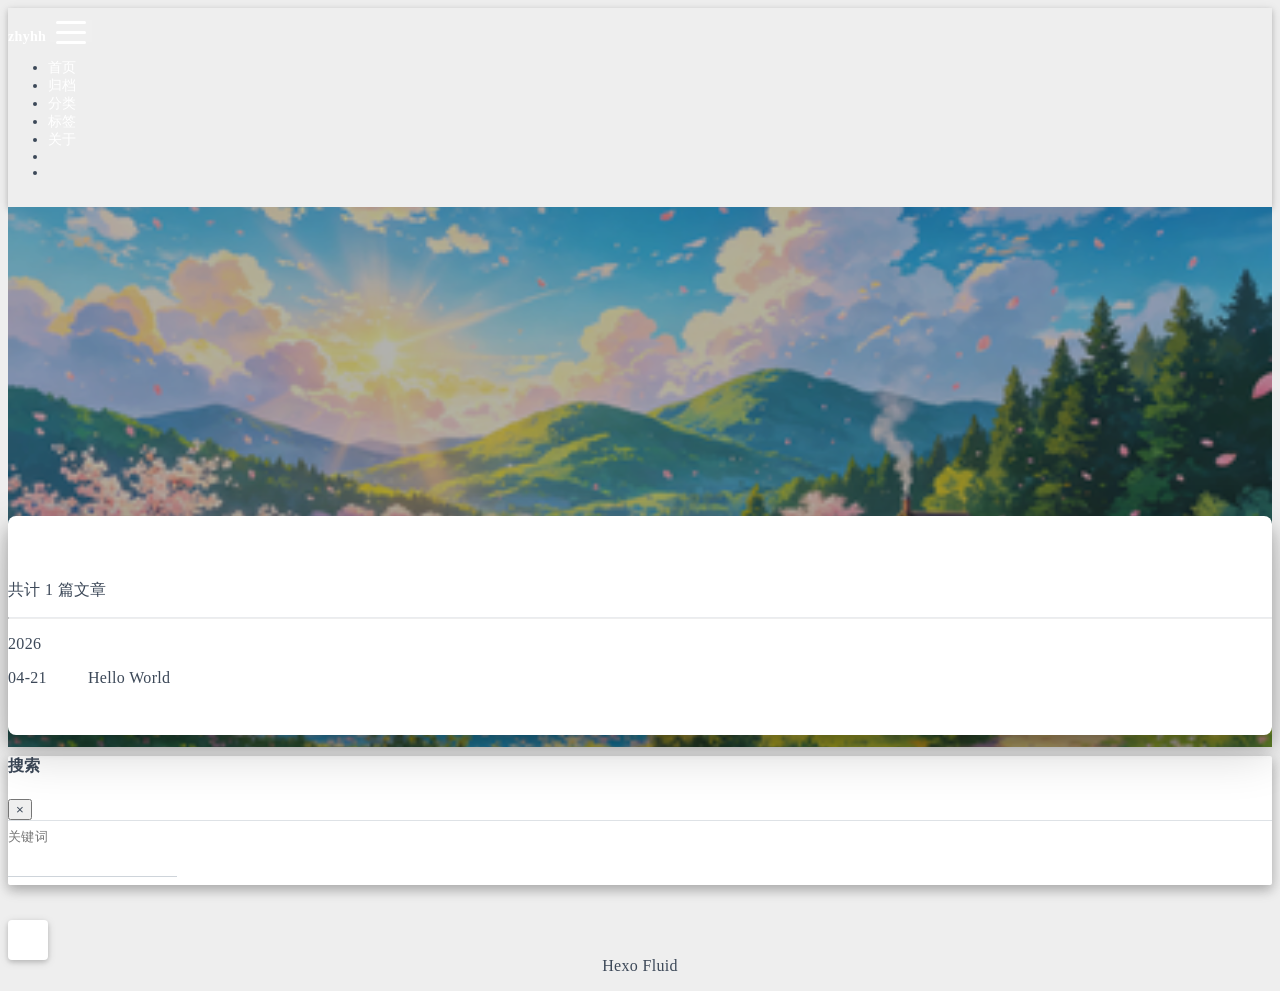
==== archives/index.html @ b913017f "调亮头图" ====
<!DOCTYPE html>
<html lang="zh-CN" data-default-color-scheme=auto>



<head>
  <meta charset="UTF-8">

  <link rel="apple-touch-icon" sizes="76x76" href="/img/fluid.png">
  <link rel="icon" href="/img/fluid.png">
  

  <meta name="viewport" content="width=device-width, initial-scale=1.0, maximum-scale=5.0, shrink-to-fit=no">
  <meta http-equiv="x-ua-compatible" content="ie=edge">
  
  <meta name="theme-color" content="#2f4154">
  <meta name="author" content="zhyhh">
  <meta name="keywords" content="">
  
    <meta property="og:type" content="website">
<meta property="og:title" content="归档">
<meta property="og:url" content="http://example.com/archives/index.html">
<meta property="og:site_name" content="zhyhh&#39;s blog">
<meta property="og:locale" content="zh_CN">
<meta property="article:author" content="zhyhh">
<meta name="twitter:card" content="summary_large_image">
  
  
    <meta name="referrer" content="no-referrer-when-downgrade">
  
  
  <title>归档 - zhyhh&#39;s blog</title>

  <link  rel="stylesheet" href="https://lib.baomitu.com/twitter-bootstrap/4.6.1/css/bootstrap.min.css" />





<!-- 主题依赖的图标库，不要自行修改 -->
<!-- Do not modify the link that theme dependent icons -->

<link rel="stylesheet" href="//at.alicdn.com/t/c/font_1749284_5i9bdhy70f8.css">



<link rel="stylesheet" href="//at.alicdn.com/t/c/font_1736178_k526ubmyhba.css">


<link  rel="stylesheet" href="/css/main.css" />


  <link id="highlight-css" rel="stylesheet" href="/css/highlight.css" />
  
    <link id="highlight-css-dark" rel="stylesheet" href="/css/highlight-dark.css" />
  




  <script id="fluid-configs">
    var Fluid = window.Fluid || {};
    Fluid.ctx = Object.assign({}, Fluid.ctx)
    var CONFIG = {"hostname":"example.com","root":"/","version":"1.9.9","typing":{"enable":true,"typeSpeed":70,"cursorChar":"_","loop":false,"scope":[]},"anchorjs":{"enable":true,"element":"h1,h2,h3,h4,h5,h6","placement":"left","visible":"hover","icon":""},"progressbar":{"enable":true,"height_px":3,"color":"#29d","options":{"showSpinner":false,"trickleSpeed":100}},"code_language":{"enable":true,"default":"TEXT"},"copy_btn":true,"image_caption":{"enable":true},"image_zoom":{"enable":true,"img_url_replace":["",""]},"toc":{"enable":true,"expand_all":true,"placement":"right","headingSelector":"h1,h2,h3,h4,h5,h6","collapseDepth":0},"lazyload":{"enable":true,"loading_img":"/img/loading.gif","onlypost":false,"offset_factor":2},"web_analytics":{"enable":false,"follow_dnt":true,"baidu":null,"google":{"measurement_id":null},"tencent":{"sid":null,"cid":null},"leancloud":{"app_id":null,"app_key":null,"server_url":null,"path":"window.location.pathname","ignore_local":false},"openkounter":{"server_url":"https://open-kounter.mintimate.cn","path":"window.location.pathname","ignore_local":false},"umami":{"src":null,"website_id":null,"domains":null,"start_time":"2024-01-01T00:00:00.000Z","token":null,"api_server":null}},"search_path":"/local-search.xml","include_content_in_search":true};

    if (CONFIG.web_analytics.follow_dnt) {
      var dntVal = navigator.doNotTrack || window.doNotTrack || navigator.msDoNotTrack;
      Fluid.ctx.dnt = dntVal && (dntVal.startsWith('1') || dntVal.startsWith('yes') || dntVal.startsWith('on'));
    }
  </script>
  <script  src="/js/utils.js" ></script>
  <script  src="/js/color-schema.js" ></script>
  


  
<meta name="generator" content="Hexo 8.1.1"></head>


<body>
  

  <header>
    

<div class="header-inner" style="height: 60vh;">
  <nav id="navbar" class="navbar fixed-top  navbar-expand-lg navbar-dark scrolling-navbar">
  <div class="container">
    <a class="navbar-brand" href="/">
      <strong>zhyhh</strong>
    </a>

    <button id="navbar-toggler-btn" class="navbar-toggler" type="button" data-toggle="collapse"
            data-target="#navbarSupportedContent"
            aria-controls="navbarSupportedContent" aria-expanded="false" aria-label="Toggle navigation">
      <div class="animated-icon"><span></span><span></span><span></span></div>
    </button>

    <!-- Collapsible content (desktop) -->
    <div class="collapse navbar-collapse" id="navbarSupportedContent">
      <ul class="navbar-nav ml-auto text-center">
        
          
          
          
          
            <li class="nav-item">
              <a class="nav-link" href="/" target="_self">
                <i class="iconfont icon-home-fill"></i>
                <span>首页</span>
              </a>
            </li>
          
        
          
          
          
          
            <li class="nav-item">
              <a class="nav-link" href="/archives/" target="_self">
                <i class="iconfont icon-archive-fill"></i>
                <span>归档</span>
              </a>
            </li>
          
        
          
          
          
          
            <li class="nav-item">
              <a class="nav-link" href="/categories/" target="_self">
                <i class="iconfont icon-category-fill"></i>
                <span>分类</span>
              </a>
            </li>
          
        
          
          
          
          
            <li class="nav-item">
              <a class="nav-link" href="/tags/" target="_self">
                <i class="iconfont icon-tags-fill"></i>
                <span>标签</span>
              </a>
            </li>
          
        
          
          
          
          
            <li class="nav-item">
              <a class="nav-link" href="/about/" target="_self">
                <i class="iconfont icon-user-fill"></i>
                <span>关于</span>
              </a>
            </li>
          
        
        
          <li class="nav-item" id="search-btn">
            <a class="nav-link" target="_self" href="javascript:;" data-toggle="modal" data-target="#modalSearch" aria-label="Search">
              <i class="iconfont icon-search"></i>
            </a>
          </li>
          
        
        
          <li class="nav-item" id="color-toggle-btn">
            <a class="nav-link" target="_self" href="javascript:;" aria-label="Color Toggle">
              <i class="iconfont icon-dark" id="color-toggle-icon"></i>
            </a>
          </li>
        
      </ul>
    </div>
  </div>
</nav>

<!-- Mobile grid menu overlay -->
<div id="mobile-grid-menu" class="d-lg-none">
  <div class="mobile-grid-menu-inner">
    <div class="container">
      <div class="row">
        
          
          
          
          
            <div class="col-4 mobile-grid-cell">
              <a href="/" target="_self">
                <div class="mobile-grid-item">
                  <i class="iconfont icon-home-fill"></i>
                  <span>首页</span>
                </div>
              </a>
            </div>
          
        
          
          
          
          
            <div class="col-4 mobile-grid-cell">
              <a href="/archives/" target="_self">
                <div class="mobile-grid-item">
                  <i class="iconfont icon-archive-fill"></i>
                  <span>归档</span>
                </div>
              </a>
            </div>
          
        
          
          
          
          
            <div class="col-4 mobile-grid-cell">
              <a href="/categories/" target="_self">
                <div class="mobile-grid-item">
                  <i class="iconfont icon-category-fill"></i>
                  <span>分类</span>
                </div>
              </a>
            </div>
          
        
          
          
          
          
            <div class="col-4 mobile-grid-cell">
              <a href="/tags/" target="_self">
                <div class="mobile-grid-item">
                  <i class="iconfont icon-tags-fill"></i>
                  <span>标签</span>
                </div>
              </a>
            </div>
          
        
          
          
          
          
            <div class="col-4 mobile-grid-cell">
              <a href="/about/" target="_self">
                <div class="mobile-grid-item">
                  <i class="iconfont icon-user-fill"></i>
                  <span>关于</span>
                </div>
              </a>
            </div>
          
        
        
          <div class="col-4 mobile-grid-cell" id="mobile-search-btn">
            <a href="javascript:;" data-toggle="modal" data-target="#modalSearch" aria-label="Search">
              <div class="mobile-grid-item">
                <i class="iconfont icon-search"></i>
                <span>搜索</span>
              </div>
            </a>
          </div>
        
        
          <div class="col-4 mobile-grid-cell" id="mobile-color-toggle-btn"
               data-label-light="开灯"
               data-label-dark="关灯">
            <a href="javascript:;" aria-label="Color Toggle">
              <div class="mobile-grid-item">
                <i class="iconfont icon-dark" id="mobile-color-toggle-icon"></i>
                <span id="mobile-color-toggle-label">关灯</span>
              </div>
            </a>
          </div>
        
      </div>
    </div>
  </div>
</div>

  

<div id="banner" class="banner" parallax=true
     style="background: url('/img/default.png') no-repeat center center; background-size: cover;">
  <div class="full-bg-img">
    <div class="mask flex-center" style="background-color: rgba(0, 0, 0, 0.3)">
      <div class="banner-text text-center fade-in-up">
        <div class="h2">
          
            <span id="subtitle" data-typed-text="归档"></span>
          
        </div>

        
      </div>

      
    </div>
  </div>
</div>



</div>

  </header>

  <main>
    
      <div class="container nopadding-x-md">
        <div id="board"
          >
          
          <div class="container">
            <div class="row">
              <div class="col-12 col-md-10 m-auto">
                

<div class="list-group">
  <p class="h4">共计 1 篇文章</p>
  <hr>
  
  
    
      
      <p class="h5">2026</p>
    
    <a href="/2026/04/21/hello-world/" class="list-group-item list-group-item-action">
      <time>04-21</time>
      <div class="list-group-item-title">Hello World</div>
    </a>
  
</div>





              </div>
            </div>
          </div>
        </div>
      </div>
    

    
      <a id="scroll-top-button" aria-label="TOP" href="#" role="button">
        <i class="iconfont icon-arrowup" aria-hidden="true"></i>
      </a>
    

    
      <div class="modal fade" id="modalSearch" tabindex="-1" role="dialog" aria-labelledby="ModalLabel"
     aria-hidden="true">
  <div class="modal-dialog modal-dialog-scrollable modal-lg" role="document">
    <div class="modal-content">
      <div class="modal-header text-center">
        <h4 class="modal-title w-100 font-weight-bold">搜索</h4>
        <button type="button" id="local-search-close" class="close" data-dismiss="modal" aria-label="Close">
          <span aria-hidden="true">&times;</span>
        </button>
      </div>
      <div class="modal-body mx-3">
        <div class="md-form mb-5">
          <input type="text" id="local-search-input" class="form-control validate">
          <label data-error="x" data-success="v" for="local-search-input">关键词</label>
        </div>
        <div class="list-group" id="local-search-result"></div>
      </div>
    </div>
  </div>
</div>

    

    
  </main>

  <footer>
    <div class="footer-inner">
  
    <div class="footer-content">
       <a href="https://hexo.io" target="_blank" rel="nofollow noopener"><span>Hexo</span></a> <i class="iconfont icon-love"></i> <a href="https://github.com/fluid-dev/hexo-theme-fluid" target="_blank" rel="nofollow noopener"><span>Fluid</span></a> 
    </div>
  
  
  
</div>

  </footer>

  <!-- Scripts -->
  
  <script  src="https://lib.baomitu.com/nprogress/0.2.0/nprogress.min.js" ></script>
  <link  rel="stylesheet" href="https://lib.baomitu.com/nprogress/0.2.0/nprogress.min.css" />

  <script>
    NProgress.configure({"showSpinner":false,"trickleSpeed":100})
    NProgress.start()
    window.addEventListener('load', function() {
      NProgress.done();
    })
  </script>


<script  src="https://lib.baomitu.com/jquery/3.6.4/jquery.min.js" ></script>
<script  src="https://lib.baomitu.com/twitter-bootstrap/4.6.1/js/bootstrap.min.js" ></script>
<script  src="/js/events.js" ></script>
<script  src="/js/plugins.js" ></script>


  <script  src="https://lib.baomitu.com/typed.js/2.0.12/typed.min.js" ></script>
  <script>
    (function (window, document) {
      var typing = Fluid.plugins.typing;
      var subtitle = document.getElementById('subtitle');
      if (!subtitle || !typing) {
        return;
      }
      var text = subtitle.getAttribute('data-typed-text');
      
        typing(text);
      
    })(window, document);
  </script>




  
    <script  src="/js/img-lazyload.js" ></script>
  




  <script  src="/js/local-search.js" ></script>




  
<script src="/js/click-firework.js"></script>



<!-- 主题的启动项，将它保持在最底部 -->
<!-- the boot of the theme, keep it at the bottom -->
<script  src="/js/boot.js" ></script>


  

  <noscript>
    <div class="noscript-warning">博客在允许 JavaScript 运行的环境下浏览效果更佳</div>
  </noscript>
</body>
</html>
---- css/main.css ----
.anchorjs-link {
  text-decoration: none !important;
  transition: opacity 0.2s ease-in-out;
}
.markdown-body h1:hover > .anchorjs-link,
h2:hover > .anchorjs-link,
h3:hover > .anchorjs-link,
h4:hover > .anchorjs-link,
h5:hover > .anchorjs-link,
h6:hover > .anchorjs-link {
  opacity: 1;
}
.banner {
  height: 100%;
  position: relative;
  overflow: hidden;
  cursor: default;
}
.banner .mask {
  position: absolute;
  width: 100%;
  height: 100%;
  background-color: rgba(0,0,0,0.3);
}
.banner[parallax="true"] {
  will-change: transform;
  -webkit-transform-style: preserve-3d;
  -webkit-backface-visibility: hidden;
  transition: transform 0.05s ease-out;
}
@media (max-width: 100vh) {
  .header-inner {
    max-height: 100vw;
  }
  #board {
    margin-top: -1rem !important;
  }
}
@media (max-width: 79.99vh) {
  .scroll-down-bar {
    display: none;
  }
}
#board {
  position: relative;
  margin-top: -2rem;
  padding: 3rem 0;
  background-color: var(--board-bg-color);
  transition: background-color 0.2s ease-in-out;
  border-radius: 0.5rem;
  z-index: 3;
  -webkit-box-shadow: 0 12px 15px 0 rgba(0,0,0,0.24), 0 17px 50px 0 rgba(0,0,0,0.19);
  box-shadow: 0 12px 15px 0 rgba(0,0,0,0.24), 0 17px 50px 0 rgba(0,0,0,0.19);
}
.code-widget {
  display: inline-block;
  background-color: transparent;
  font-size: 0.75rem;
  line-height: 1;
  font-weight: bold;
  padding: 0.3rem 0.1rem 0.1rem 0.1rem;
  position: absolute;
  right: 0.45rem;
  top: 0.15rem;
  z-index: 1;
}
.code-widget-light {
  color: #999;
}
.code-widget-dark {
  color: #bababa;
}
.copy-btn {
  cursor: pointer;
  user-select: none;
  -webkit-appearance: none;
  outline: none;
}
.copy-btn > i {
  font-size: 0.75rem !important;
  font-weight: 400;
  margin-right: 0.15rem;
  opacity: 0;
  transition: opacity 0.2s ease-in-out;
}
.markdown-body pre:hover > .copy-btn > i {
  opacity: 0.9;
}
.markdown-body pre:hover > .copy-btn,
.markdown-body pre:not(:hover) > .copy-btn {
  outline: none;
}
.license-box {
  background-color: rgba(27,31,35,0.05);
  transition: background-color 0.2s ease-in-out;
  border-radius: 4px;
  font-size: 0.9rem;
  overflow: hidden;
  padding: 1.25rem;
  position: relative;
  z-index: 1;
}
.license-box .license-icon {
  position: absolute;
  top: 50%;
  left: 100%;
}
.license-box .license-icon::after {
  content: "\e8e4";
  font-size: 12.5rem;
  line-height: 1;
  opacity: 0.1;
  position: relative;
  left: -0.85em;
  bottom: 0.5em;
  z-index: -1;
}
.license-box .license-title {
  margin-bottom: 1rem;
}
.license-box .license-title div:nth-child(1) {
  line-height: 1.2;
  margin-bottom: 0.25rem;
}
.license-box .license-title div:nth-child(2) {
  color: var(--sec-text-color);
  font-size: 0.8rem;
}
.license-box .license-meta {
  align-items: center;
  display: flex;
  flex-wrap: wrap;
  justify-content: flex-start;
}
.license-box .license-meta .license-meta-item {
  align-items: center;
  justify-content: center;
  margin-right: 1.5rem;
}
.license-box .license-meta .license-meta-item div:nth-child(1) {
  color: var(--sec-text-color);
  font-size: 0.8rem;
  font-weight: normal;
}
.license-box .license-meta .license-meta-item i.iconfont {
  font-size: 1rem;
}
@media (max-width: 575px) and (min-width: 425px) {
  .license-box .license-meta .license-meta-item {
    display: flex;
    justify-content: flex-start;
    flex-wrap: wrap;
    font-size: 0.8rem;
    flex: 0 0 50%;
    max-width: 50%;
    margin-right: 0;
  }
  .license-box .license-meta .license-meta-item div:nth-child(1) {
    margin-right: 0.5rem;
  }
  .license-box .license-meta .license-meta-date {
    order: -1;
  }
}
@media (max-width: 424px) {
  .license-box::after {
    top: -65px;
  }
  .license-box .license-meta {
    flex-direction: column;
    align-items: flex-start;
  }
  .license-box .license-meta .license-meta-item {
    display: flex;
    flex-wrap: wrap;
    font-size: 0.8rem;
  }
  .license-box .license-meta .license-meta-item div:nth-child(1) {
    margin-right: 0.5rem;
  }
}
.footer-inner {
  padding: 3rem 0 1rem 0;
  text-align: center;
}
.footer-inner > div:not(:first-child) {
  margin: 0.25rem 0;
  font-size: 0.85rem;
}
.footer-inner .statistics {
  display: flex;
  flex-direction: row;
  justify-content: center;
}
.footer-inner .statistics > span {
  flex: 1;
  margin: 0 0.25rem;
}
.footer-inner .statistics > *:nth-last-child(2):first-child {
  text-align: right;
}
.footer-inner .statistics > *:nth-last-child(2):first-child ~ * {
  text-align: left;
}
.footer-inner .beian {
  display: flex;
  flex-direction: row;
  justify-content: center;
}
.footer-inner .beian > * {
  margin: 0 0.25rem;
}
.footer-inner .beian-police {
  position: relative;
  overflow: hidden;
  display: inline-flex;
  align-items: center;
  justify-content: left;
}
.footer-inner .beian-police img {
  margin-right: 3px;
  width: 1rem;
  height: 1rem;
  margin-bottom: 0.1rem;
}
@media (max-width: 424px) {
  .footer-inner .statistics {
    flex-direction: column;
  }
  .footer-inner .statistics > *:nth-last-child(2):first-child {
    text-align: center;
  }
  .footer-inner .statistics > *:nth-last-child(2):first-child ~ * {
    text-align: center;
  }
  .footer-inner .beian {
    flex-direction: column;
  }
  .footer-inner .beian .beian-police {
    justify-content: center;
  }
  .footer-inner .beian > *:nth-last-child(2):first-child {
    text-align: center;
  }
  .footer-inner .beian > *:nth-last-child(2):first-child ~ * {
    text-align: center;
  }
}
sup > a::before,
.footnote-text::before {
  display: block;
  content: "";
  margin-top: -5rem;
  height: 5rem;
  width: 1px;
  visibility: hidden;
}
sup > a::before,
.footnote-text::before {
  display: inline-block;
}
.footnote-item::before {
  display: block;
  content: "";
  margin-top: -5rem;
  height: 5rem;
  width: 1px;
  visibility: hidden;
}
.footnote-list ol {
  list-style-type: none;
  counter-reset: sectioncounter;
  padding-left: 0.5rem;
  font-size: 0.95rem;
}
.footnote-list ol li:before {
  font-family: "Helvetica Neue", monospace, "Monaco";
  content: "[" counter(sectioncounter) "]";
  counter-increment: sectioncounter;
}
.footnote-list ol li+li {
  margin-top: 0.5rem;
}
.footnote-text {
  padding-left: 0.5em;
}
.navbar {
  background-color: transparent;
  font-size: 0.875rem;
  box-shadow: 0 2px 5px 0 rgba(0,0,0,0.16), 0 2px 10px 0 rgba(0,0,0,0.12);
  -webkit-box-shadow: 0 2px 5px 0 rgba(0,0,0,0.16), 0 2px 10px 0 rgba(0,0,0,0.12);
}
.navbar .navbar-brand {
  color: var(--navbar-text-color);
}
.navbar .navbar-toggler .animated-icon span {
  background-color: var(--navbar-text-color);
}
.navbar .nav-item .nav-link {
  display: block;
  color: var(--navbar-text-color);
  transition: color 0.2s ease-in-out, background-color 0.2s ease-in-out;
}
.navbar .nav-item .nav-link:hover {
  color: var(--link-hover-color);
}
.navbar .nav-item .nav-link:focus {
  color: var(--navbar-text-color);
}
.navbar .nav-item .nav-link i {
  font-size: 0.875rem;
  line-height: inherit;
}
.navbar .nav-item .nav-link i:only-child {
  margin: 0 0.2rem;
}
.navbar .navbar-toggler {
  border-width: 0;
  outline: 0;
}
.navbar.scrolling-navbar {
  will-change: background, padding;
  -webkit-transition: background 0.5s ease-in-out, padding 0.5s ease-in-out;
  transition: background 0.5s ease-in-out, padding 0.5s ease-in-out;
}
@media (min-width: 600px) {
  .navbar.scrolling-navbar {
    padding-top: 12px;
    padding-bottom: 12px;
  }
  .navbar.scrolling-navbar .navbar-nav > li {
    -webkit-transition-duration: 1s;
    transition-duration: 1s;
  }
}
.navbar.scrolling-navbar.top-nav-collapse {
  padding-top: 5px;
  padding-bottom: 5px;
}
.navbar .dropdown-menu {
  font-size: 0.875rem;
  color: var(--navbar-text-color);
  background-color: rgba(0,0,0,0.3);
  border: none;
  min-width: 8rem;
  -webkit-transition: background 0.5s ease-in-out, padding 0.5s ease-in-out;
  transition: background 0.5s ease-in-out, padding 0.5s ease-in-out;
}
@media (max-width: 991.98px) {
  .navbar .dropdown-menu {
    text-align: center;
  }
}
.navbar .dropdown-item {
  color: var(--navbar-text-color);
}
.navbar .dropdown-item:hover,
.navbar .dropdown-item:focus {
  color: var(--link-hover-color);
  background-color: rgba(0,0,0,0.1);
}
@media (min-width: 992px) {
  .navbar .dropdown:hover > .dropdown-menu {
    display: block;
  }
  .navbar .dropdown > .dropdown-toggle:active {
    pointer-events: none;
  }
  .navbar .dropdown-menu {
    top: 95%;
  }
}
.navbar .animated-icon {
  width: 30px;
  height: 20px;
  position: relative;
  margin: 0;
  -webkit-transform: rotate(0deg);
  -moz-transform: rotate(0deg);
  -o-transform: rotate(0deg);
  transform: rotate(0deg);
  -webkit-transition: 0.5s ease-in-out;
  -moz-transition: 0.5s ease-in-out;
  -o-transition: 0.5s ease-in-out;
  transition: 0.5s ease-in-out;
  cursor: pointer;
}
.navbar .animated-icon span {
  display: block;
  position: absolute;
  height: 3px;
  width: 100%;
  border-radius: 9px;
  opacity: 1;
  left: 0;
  -webkit-transform: rotate(0deg);
  -moz-transform: rotate(0deg);
  -o-transform: rotate(0deg);
  transform: rotate(0deg);
  -webkit-transition: 0.25s ease-in-out;
  -moz-transition: 0.25s ease-in-out;
  -o-transition: 0.25s ease-in-out;
  transition: 0.25s ease-in-out;
  background: #fff;
}
.navbar .animated-icon span:nth-child(1) {
  top: 0;
}
.navbar .animated-icon span:nth-child(2) {
  top: 10px;
}
.navbar .animated-icon span:nth-child(3) {
  top: 20px;
}
.navbar .animated-icon.open span:nth-child(1) {
  top: 11px;
  -webkit-transform: rotate(135deg);
  -moz-transform: rotate(135deg);
  -o-transform: rotate(135deg);
  transform: rotate(135deg);
}
.navbar .animated-icon.open span:nth-child(2) {
  opacity: 0;
  left: -60px;
}
.navbar .animated-icon.open span:nth-child(3) {
  top: 11px;
  -webkit-transform: rotate(-135deg);
  -moz-transform: rotate(-135deg);
  -o-transform: rotate(-135deg);
  transform: rotate(-135deg);
}
@supports (-webkit-backdrop-filter: blur(3px)) or (backdrop-filter: blur(3px)) {
  .navbar .dropdown-collapse,
  .top-nav-collapse,
  .navbar-col-show {
    background: rgba(47,65,84,0.7);
    -webkit-backdrop-filter: blur(3px);
    backdrop-filter: blur(3px);
  }
}
@supports not ((-webkit-backdrop-filter: blur(3px)) or (backdrop-filter: blur(3px))) {
  .navbar .dropdown-collapse,
  .top-nav-collapse,
  .navbar-col-show {
    background: #2f4154;
  }
}
@media (max-width: 767px) {
  .navbar {
    font-size: 1rem;
    line-height: 2.5rem;
  }
}
.banner-text {
  color: var(--subtitle-color);
  max-width: calc(960px - 6rem);
  width: 80%;
  overflow-wrap: break-word;
}
.banner-text .typed-cursor {
  margin: 0 0.2rem;
}
@media (max-width: 767px) {
  #subtitle,
  .typed-cursor {
    font-size: 1.5rem;
  }
}
@media (max-width: 575px) {
  .banner-text {
    font-size: 0.9rem;
  }
  #subtitle,
  .typed-cursor {
    font-size: 1.35rem;
  }
}
#mobile-grid-menu {
  display: block;
  position: fixed;
  top: 0;
  left: 0;
  right: 0;
  bottom: 0;
  z-index: 1029;
  overflow-y: auto;
  -webkit-overflow-scrolling: touch;
  pointer-events: none;
  opacity: 0;
  transform: translateY(-12px);
  transition: opacity 0.18s ease, transform 0.18s ease;
  will-change: opacity, transform;
/* 若浏览器支持 backdrop-filter，则启用毛玻璃 */
/* 若浏览器器不支持，则使用透明 */
}
@supports (-webkit-backdrop-filter: blur(3px)) or (backdrop-filter: blur(3px)) {
  #mobile-grid-menu {
    background: rgba(47,65,84,0.7);
    -webkit-backdrop-filter: blur(3px);
    backdrop-filter: blur(3px);
  }
}
@supports not ((-webkit-backdrop-filter: blur(3px)) or (backdrop-filter: blur(3px))) {
  #mobile-grid-menu {
    background: #2f4154;
  }
}
#mobile-grid-menu.show {
  pointer-events: auto;
  opacity: 1;
  transform: translateY(0);
}
#mobile-grid-menu.show .mobile-grid-cell,
#mobile-grid-menu.show .mobile-grid-group-header {
  animation: mobile-grid-cell-in 0.18s ease both;
}
#mobile-grid-menu .mobile-grid-menu-inner {
  padding-top: 70px;
  padding-bottom: 2rem;
}
#mobile-grid-menu .mobile-grid-group-header {
  color: var(--navbar-text-color);
  font-size: 0.8rem;
  opacity: 0.6;
  text-transform: uppercase;
  letter-spacing: 0.05em;
  padding: 1rem 15px 0.4rem;
  border-top: 1px solid rgba(255,255,255,0.1);
  margin-top: 0.5rem;
}
#mobile-grid-menu .mobile-grid-group-header:first-child {
  border-top: none;
  margin-top: 0;
}
#mobile-grid-menu .mobile-grid-group-header i {
  margin-right: 0.3rem;
  font-size: 0.8rem;
}
#mobile-grid-menu .mobile-grid-cell {
  padding: 0.5rem;
}
#mobile-grid-menu .mobile-grid-item {
  display: flex;
  flex-direction: column;
  align-items: center;
  justify-content: center;
  padding: 1rem 0.5rem;
  border-radius: 12px;
  background-color: rgba(255,255,255,0.08);
  transition: background-color 0.2s ease-in-out, transform 0.15s ease-in-out;
  cursor: pointer;
  min-height: 80px;
}
#mobile-grid-menu .mobile-grid-item:hover,
#mobile-grid-menu .mobile-grid-item:active {
  background-color: rgba(255,255,255,0.18);
  transform: scale(0.96);
}
#mobile-grid-menu .mobile-grid-item i {
  font-size: 1.6rem;
  color: var(--navbar-text-color);
  margin-bottom: 0.4rem;
  line-height: 1;
}
#mobile-grid-menu .mobile-grid-item span {
  font-size: 0.78rem;
  color: var(--navbar-text-color);
  text-align: center;
  line-height: 1.2;
  word-break: break-word;
}
#mobile-grid-menu a {
  text-decoration: none;
  color: var(--navbar-text-color);
}
#mobile-grid-menu a:hover {
  color: var(--navbar-text-color);
}
@media (max-width: 991.98px) {
  #navbarSupportedContent {
    display: none !important;
  }
}
.modal-dialog .modal-content {
  background-color: var(--board-bg-color);
  border: 0;
  border-radius: 0.125rem;
  -webkit-box-shadow: 0 5px 11px 0 rgba(0,0,0,0.18), 0 4px 15px 0 rgba(0,0,0,0.15);
  box-shadow: 0 5px 11px 0 rgba(0,0,0,0.18), 0 4px 15px 0 rgba(0,0,0,0.15);
}
.modal-dialog .modal-content .modal-header {
  border-bottom-color: var(--line-color);
  transition: border-bottom-color 0.2s ease-in-out;
}
.close {
  color: var(--text-color);
}
.close:hover {
  color: var(--link-hover-color);
}
.close:focus {
  outline: 0;
}
.modal-dialog .modal-content .modal-header {
  border-top-left-radius: 0.125rem;
  border-top-right-radius: 0.125rem;
  border-bottom: 1px solid #dee2e6;
}
.md-form {
  position: relative;
  margin-top: 1.5rem;
  margin-bottom: 1.5rem;
}
.md-form input[type] {
  -webkit-box-sizing: content-box;
  box-sizing: content-box;
  background-color: transparent;
  border: none;
  border-bottom: 1px solid #ced4da;
  border-radius: 0;
  outline: none;
  -webkit-box-shadow: none;
  box-shadow: none;
  transition: border-color 0.15s ease-in-out, box-shadow 0.15s ease-in-out, -webkit-box-shadow 0.15s ease-in-out;
}
.md-form input[type]:focus:not([readonly]) {
  border-bottom: 1px solid #4285f4;
  -webkit-box-shadow: 0 1px 0 0 #4285f4;
  box-shadow: 0 1px 0 0 #4285f4;
}
.md-form input[type]:focus:not([readonly]) + label {
  color: #4285f4;
}
.md-form input[type].valid,
.md-form input[type]:focus.valid {
  border-bottom: 1px solid #00c851;
  -webkit-box-shadow: 0 1px 0 0 #00c851;
  box-shadow: 0 1px 0 0 #00c851;
}
.md-form input[type].valid + label,
.md-form input[type]:focus.valid + label {
  color: #00c851;
}
.md-form input[type].invalid,
.md-form input[type]:focus.invalid {
  border-bottom: 1px solid #f44336;
  -webkit-box-shadow: 0 1px 0 0 #f44336;
  box-shadow: 0 1px 0 0 #f44336;
}
.md-form input[type].invalid + label,
.md-form input[type]:focus.invalid + label {
  color: #f44336;
}
.md-form input[type].validate {
  margin-bottom: 2.5rem;
}
.md-form input[type].form-control {
  height: auto;
  padding: 0.6rem 0 0.4rem 0;
  margin: 0 0 0.5rem 0;
  color: var(--text-color);
  background-color: transparent;
  border-radius: 0;
}
.md-form label {
  font-size: 0.8rem;
  position: absolute;
  top: -1rem;
  left: 0;
  color: #757575;
  cursor: text;
  transition: color 0.2s ease-out;
}
.modal-open[style] {
  padding-right: 0 !important;
  overflow: auto;
}
.modal-open[style] #navbar[style] {
  padding-right: 1rem !important;
}
#nprogress .bar {
  height: 3px !important;
  background-color: #29d !important;
}
#nprogress .peg {
  box-shadow: 0 0 14px #29d, 0 0 8px #29d !important;
}
@media (max-width: 575px) {
  #nprogress .bar {
    display: none;
  }
}
.noscript-warning {
  background-color: #f55;
  color: #fff;
  font-family: sans-serif;
  font-size: 1rem;
  font-weight: bold;
  position: fixed;
  left: 0;
  bottom: 0;
  text-align: center;
  width: 100%;
  z-index: 99;
}
.pagination {
  margin-top: 3rem;
  justify-content: center;
}
.pagination .space {
  align-self: flex-end;
}
.pagination .page-number,
.pagination .current,
.pagination .extend {
  outline: 0;
  border: 0;
  background-color: transparent;
  font-size: 0.9rem;
  padding: 0.5rem 0.75rem;
  line-height: 1.25;
  border-radius: 0.125rem;
}
.pagination .page-number {
  margin: 0 0.05rem;
}
.pagination .page-number:hover,
.pagination .current {
  transition: background-color 0.2s ease-in-out;
  background-color: var(--link-hover-bg-color);
}
.qr-trigger {
  cursor: pointer;
  position: relative;
}
.qr-trigger:hover .qr-img {
  display: block;
  transition: all 0.3s;
}
.qr-img {
  max-width: 12rem;
  position: absolute;
  right: -5.25rem;
  z-index: 99;
  display: none;
  border-radius: 0.2rem;
  background-color: transparent;
  box-shadow: 0 0 20px -5px rgba(158,158,158,0.2);
}
.scroll-down-bar {
  position: absolute;
  width: 100%;
  height: 6rem;
  text-align: center;
  cursor: pointer;
  bottom: 0;
}
.scroll-down-bar i.iconfont {
  font-size: 2rem;
  font-weight: bold;
  display: inline-block;
  position: relative;
  padding-top: 2rem;
  color: var(--subtitle-color);
  transform: translateZ(0);
  animation: scroll-down 1.5s infinite;
}
#scroll-top-button {
  position: fixed;
  z-index: 99;
  background: var(--board-bg-color);
  transition: background-color 0.2s ease-in-out, bottom 0.3s ease;
  border-radius: 4px;
  min-width: 40px;
  min-height: 40px;
  bottom: -60px;
  outline: none;
  display: flex;
  display: -webkit-flex;
  align-items: center;
  box-shadow: 0 2px 5px 0 rgba(0,0,0,0.16), 0 2px 10px 0 rgba(0,0,0,0.12);
}
#scroll-top-button i {
  font-size: 32px;
  margin: auto;
  color: var(--sec-text-color);
}
#scroll-top-button:hover i,
#scroll-top-button:active i {
  animation-name: scroll-top;
  animation-duration: 1s;
  animation-delay: 0.1s;
  animation-timing-function: ease-in-out;
  animation-iteration-count: infinite;
  animation-fill-mode: forwards;
  animation-direction: alternate;
}
#local-search-result .search-list-title {
  border-left: 3px solid #0d47a1;
}
#local-search-result .search-list-content {
  padding: 0 1.25rem;
}
#local-search-result .search-word {
  color: #ff4500;
}
#toc {
  visibility: hidden;
}
.toc-header {
  margin-bottom: 0.5rem;
  font-weight: bold;
  line-height: 1.2;
}
.toc-header,
.toc-header > i {
  font-size: 1.25rem;
}
.toc-body {
  max-height: 75vh;
  overflow-y: auto;
  overflow: -moz-scrollbars-none;
  -ms-overflow-style: none;
}
.toc-body ol {
  list-style: none;
  padding-inline-start: 1rem;
}
.toc-body::-webkit-scrollbar {
  display: none;
}
.tocbot-list {
  position: relative;
}
.tocbot-list ol {
  list-style: none;
  padding-left: 1rem;
}
.tocbot-list a {
  font-size: 0.95rem;
}
.tocbot-list ol a {
  font-size: 0.85rem;
}
.tocbot-link {
  color: var(--text-color);
}
.toc-toggle {
  display: inline-block;
  width: 0.7rem;
  text-align: center;
  margin-right: 0.15rem;
  cursor: pointer;
  user-select: none;
  color: var(--text-color);
  font-size: 0.9rem;
  line-height: 1;
  transition: transform 0.2s ease-in-out;
}
.toc-toggle.toc-toggle-collapsed {
  transform: rotate(0deg);
}
.toc-toggle.toc-toggle-expanded {
  transform: rotate(90deg);
}
.toc-toggle.toc-toggle-placeholder {
  visibility: hidden;
  pointer-events: none;
  cursor: default;
  transform: none;
}
.tocbot-active-link {
  font-weight: bold;
  color: var(--link-hover-color);
}
.tocbot-is-collapsed {
  max-height: 0;
}
.tocbot-is-collapsible {
  overflow: hidden;
  transition: all 0.3s ease-in-out;
}
.toc-list-item {
  padding: 0.1rem 0;
  white-space: nowrap;
  overflow: hidden;
  text-overflow: ellipsis;
}
.toc-list-item.is-active-li::before {
  height: 1rem;
  margin: 0.25rem 0;
  visibility: visible;
}
.toc-list-item::before {
  width: 0.15rem;
  height: 0.2rem;
  position: absolute;
  left: 0.25rem;
  content: "";
  border-radius: 2px;
  margin: 0.65rem 0;
  background: var(--link-hover-color);
  visibility: hidden;
  transition: height 0.1s ease-in-out, margin 0.1s ease-in-out, visibility 0.1s ease-in-out;
}
.sidebar {
  position: -webkit-sticky;
  position: sticky;
  top: 2rem;
  padding: 3rem 0;
}
html {
  font-size: 16px;
  letter-spacing: 0.02em;
}
html,
body {
  height: 100%;
  font-family: var(--font-family-sans-serif);
  overflow-wrap: break-word;
}
body {
  transition: color 0.2s ease-in-out, background-color 0.2s ease-in-out;
  background-color: var(--body-bg-color);
  color: var(--text-color);
  -webkit-font-smoothing: antialiased;
  -moz-osx-font-smoothing: grayscale;
}
body a {
  color: var(--text-color);
  text-decoration: none;
  cursor: pointer;
  transition: color 0.2s ease-in-out, background-color 0.2s ease-in-out;
}
body a:hover {
  color: var(--link-hover-color);
  text-decoration: none;
  transition: color 0.2s ease-in-out, background-color 0.2s ease-in-out;
}
code {
  color: inherit;
}
table {
  font-size: inherit;
  color: var(--post-text-color);
}
img[lazyload] {
  object-fit: cover;
}
*[align="left"] {
  text-align: left;
}
*[align="center"] {
  text-align: center;
}
*[align="right"] {
  text-align: right;
}
::-webkit-scrollbar {
  width: 6px;
  height: 6px;
}
::-webkit-scrollbar-thumb {
  background-color: var(--scrollbar-color);
  border-radius: 6px;
}
::-webkit-scrollbar-thumb:hover {
  background-color: var(--scrollbar-hover-color);
}
::-webkit-scrollbar-corner {
  background-color: transparent;
}
label {
  margin-bottom: 0;
}
i.iconfont {
  font-size: 1em;
  line-height: 1;
}
body.mobile-menu-open {
  overflow: hidden;
}
:root {
  --color-mode: "light";
  --body-bg-color: #eee;
  --board-bg-color: #fff;
  --text-color: #3c4858;
  --sec-text-color: #718096;
  --post-text-color: #2c3e50;
  --post-heading-color: #1a202c;
  --post-link-color: #0366d6;
  --link-hover-color: #30a9de;
  --link-hover-bg-color: #f8f9fa;
  --line-color: #eaecef;
  --navbar-bg-color: #2f4154;
  --navbar-text-color: #fff;
  --subtitle-color: #fff;
  --scrollbar-color: #c4c6c9;
  --scrollbar-hover-color: #a6a6a6;
  --button-bg-color: transparent;
  --button-hover-bg-color: #f2f3f5;
  --highlight-bg-color: #f6f8fa;
  --inlinecode-bg-color: rgba(175,184,193,0.2);
  --fold-title-color: #3c4858;
  --fold-border-color: #eaecef;
}
@media (prefers-color-scheme: dark) {
  :root {
    --color-mode: "dark";
  }
  :root:not([data-user-color-scheme]) {
    --body-bg-color: #181c27;
    --board-bg-color: #252d38;
    --text-color: #c4c6c9;
    --sec-text-color: #a7a9ad;
    --post-text-color: #c4c6c9;
    --post-heading-color: #c4c6c9;
    --post-link-color: #1589e9;
    --link-hover-color: #30a9de;
    --link-hover-bg-color: #364151;
    --line-color: #435266;
    --navbar-bg-color: #1f3144;
    --navbar-text-color: #d0d0d0;
    --subtitle-color: #d0d0d0;
    --scrollbar-color: #687582;
    --scrollbar-hover-color: #9da8b3;
    --button-bg-color: transparent;
    --button-hover-bg-color: #46647e;
    --highlight-bg-color: #303030;
    --inlinecode-bg-color: rgba(99,110,123,0.4);
    --fold-title-color: #c4c6c9;
    --fold-border-color: #435266;
  }
  :root:not([data-user-color-scheme]) img {
    -webkit-filter: brightness(0.9);
    filter: brightness(0.9);
    transition: filter 0.2s ease-in-out;
  }
  @supports (-webkit-backdrop-filter: blur(3px)) or (backdrop-filter: blur(3px)) {
    :root:not([data-user-color-scheme]) .navbar .dropdown-collapse,
    :root:not([data-user-color-scheme]) .top-nav-collapse,
    :root:not([data-user-color-scheme]) .navbar-col-show {
      background: rgba(31,49,68,0.7);
      -webkit-backdrop-filter: blur(3px);
      backdrop-filter: blur(3px);
    }
  }
  @supports not ((-webkit-backdrop-filter: blur(3px)) or (backdrop-filter: blur(3px))) {
    :root:not([data-user-color-scheme]) .navbar .dropdown-collapse,
    :root:not([data-user-color-scheme]) .top-nav-collapse,
    :root:not([data-user-color-scheme]) .navbar-col-show {
      background: #1f3144;
    }
  }
  :root:not([data-user-color-scheme]) .license-box {
    background-color: rgba(62,75,94,0.35);
    transition: background-color 0.2s ease-in-out;
  }
  :root:not([data-user-color-scheme]) .gt-comment-admin .gt-comment-content {
    background-color: transparent;
    transition: background-color 0.2s ease-in-out;
  }
}
@media not print {
  [data-user-color-scheme="dark"] {
    --body-bg-color: #181c27;
    --board-bg-color: #252d38;
    --text-color: #c4c6c9;
    --sec-text-color: #a7a9ad;
    --post-text-color: #c4c6c9;
    --post-heading-color: #c4c6c9;
    --post-link-color: #1589e9;
    --link-hover-color: #30a9de;
    --link-hover-bg-color: #364151;
    --line-color: #435266;
    --navbar-bg-color: #1f3144;
    --navbar-text-color: #d0d0d0;
    --subtitle-color: #d0d0d0;
    --scrollbar-color: #687582;
    --scrollbar-hover-color: #9da8b3;
    --button-bg-color: transparent;
    --button-hover-bg-color: #46647e;
    --highlight-bg-color: #303030;
    --inlinecode-bg-color: rgba(99,110,123,0.4);
    --fold-title-color: #c4c6c9;
    --fold-border-color: #435266;
  }
  [data-user-color-scheme="dark"] img {
    -webkit-filter: brightness(0.9);
    filter: brightness(0.9);
    transition: filter 0.2s ease-in-out;
  }
  @supports (-webkit-backdrop-filter: blur(3px)) or (backdrop-filter: blur(3px)) {
    [data-user-color-scheme="dark"] .navbar .dropdown-collapse,
    [data-user-color-scheme="dark"] .top-nav-collapse,
    [data-user-color-scheme="dark"] .navbar-col-show {
      background: rgba(31,49,68,0.7);
      -webkit-backdrop-filter: blur(3px);
      backdrop-filter: blur(3px);
    }
  }
  @supports not ((-webkit-backdrop-filter: blur(3px)) or (backdrop-filter: blur(3px))) {
    [data-user-color-scheme="dark"] .navbar .dropdown-collapse,
    [data-user-color-scheme="dark"] .top-nav-collapse,
    [data-user-color-scheme="dark"] .navbar-col-show {
      background: #1f3144;
    }
  }
  [data-user-color-scheme="dark"] .license-box {
    background-color: rgba(62,75,94,0.35);
    transition: background-color 0.2s ease-in-out;
  }
  [data-user-color-scheme="dark"] .gt-comment-admin .gt-comment-content {
    background-color: transparent;
    transition: background-color 0.2s ease-in-out;
  }
}
@media print {
  :root {
    --color-mode: "light";
  }
}
.fade-in-up {
  -webkit-animation-name: fade-in-up;
  animation-name: fade-in-up;
}
.hidden-mobile {
  display: block;
}
.visible-mobile {
  display: none;
}
@media (max-width: 575px) {
  .hidden-mobile {
    display: none;
  }
  .visible-mobile {
    display: block;
  }
}
.nomargin-x {
  margin-left: 0 !important;
  margin-right: 0 !important;
}
.nopadding-x {
  padding-left: 0 !important;
  padding-right: 0 !important;
}
@media (max-width: 767px) {
  .nopadding-x-md {
    padding-left: 0 !important;
    padding-right: 0 !important;
  }
}
.flex-center {
  display: -webkit-box;
  display: -ms-flexbox;
  display: flex;
  -webkit-box-align: center;
  -ms-flex-align: center;
  align-items: center;
  -webkit-box-pack: center;
  -ms-flex-pack: center;
  justify-content: center;
  height: 100%;
}
.hover-with-bg {
  display: inline-block;
  line-height: 1;
}
.hover-with-bg:hover {
  background-color: var(--link-hover-bg-color);
  transition-duration: 0.2s;
  transition-timing-function: ease-in-out;
  border-radius: 0.2rem;
}
@-moz-keyframes fade-in-up {
  from {
    opacity: 0;
    -webkit-transform: translate3d(0, 100%, 0);
    transform: translate3d(0, 100%, 0);
  }
  to {
    opacity: 1;
    -webkit-transform: translate3d(0, 0, 0);
    transform: translate3d(0, 0, 0);
  }
}
@-webkit-keyframes fade-in-up {
  from {
    opacity: 0;
    -webkit-transform: translate3d(0, 100%, 0);
    transform: translate3d(0, 100%, 0);
  }
  to {
    opacity: 1;
    -webkit-transform: translate3d(0, 0, 0);
    transform: translate3d(0, 0, 0);
  }
}
@-o-keyframes fade-in-up {
  from {
    opacity: 0;
    -webkit-transform: translate3d(0, 100%, 0);
    transform: translate3d(0, 100%, 0);
  }
  to {
    opacity: 1;
    -webkit-transform: translate3d(0, 0, 0);
    transform: translate3d(0, 0, 0);
  }
}
@keyframes fade-in-up {
  from {
    opacity: 0;
    -webkit-transform: translate3d(0, 100%, 0);
    transform: translate3d(0, 100%, 0);
  }
  to {
    opacity: 1;
    -webkit-transform: translate3d(0, 0, 0);
    transform: translate3d(0, 0, 0);
  }
}
@-moz-keyframes scroll-down {
  0% {
    opacity: 0.8;
    top: 0;
  }
  50% {
    opacity: 0.4;
    top: -1em;
  }
  100% {
    opacity: 0.8;
    top: 0;
  }
}
@-webkit-keyframes scroll-down {
  0% {
    opacity: 0.8;
    top: 0;
  }
  50% {
    opacity: 0.4;
    top: -1em;
  }
  100% {
    opacity: 0.8;
    top: 0;
  }
}
@-o-keyframes scroll-down {
  0% {
    opacity: 0.8;
    top: 0;
  }
  50% {
    opacity: 0.4;
    top: -1em;
  }
  100% {
    opacity: 0.8;
    top: 0;
  }
}
@keyframes scroll-down {
  0% {
    opacity: 0.8;
    top: 0;
  }
  50% {
    opacity: 0.4;
    top: -1em;
  }
  100% {
    opacity: 0.8;
    top: 0;
  }
}
@-moz-keyframes scroll-top {
  0% {
    -webkit-transform: translateY(0);
    transform: translateY(0);
  }
  50% {
    -webkit-transform: translateY(-0.35rem);
    transform: translateY(-0.35rem);
  }
  100% {
    -webkit-transform: translateY(0);
    transform: translateY(0);
  }
}
@-webkit-keyframes scroll-top {
  0% {
    -webkit-transform: translateY(0);
    transform: translateY(0);
  }
  50% {
    -webkit-transform: translateY(-0.35rem);
    transform: translateY(-0.35rem);
  }
  100% {
    -webkit-transform: translateY(0);
    transform: translateY(0);
  }
}
@-o-keyframes scroll-top {
  0% {
    -webkit-transform: translateY(0);
    transform: translateY(0);
  }
  50% {
    -webkit-transform: translateY(-0.35rem);
    transform: translateY(-0.35rem);
  }
  100% {
    -webkit-transform: translateY(0);
    transform: translateY(0);
  }
}
@keyframes scroll-top {
  0% {
    -webkit-transform: translateY(0);
    transform: translateY(0);
  }
  50% {
    -webkit-transform: translateY(-0.35rem);
    transform: translateY(-0.35rem);
  }
  100% {
    -webkit-transform: translateY(0);
    transform: translateY(0);
  }
}
@-moz-keyframes mobile-grid-cell-in {
  from {
    opacity: 0;
    transform: scale(0.82) translateY(10px);
  }
  to {
    opacity: 1;
    transform: scale(1) translateY(0);
  }
}
@-webkit-keyframes mobile-grid-cell-in {
  from {
    opacity: 0;
    transform: scale(0.82) translateY(10px);
  }
  to {
    opacity: 1;
    transform: scale(1) translateY(0);
  }
}
@-o-keyframes mobile-grid-cell-in {
  from {
    opacity: 0;
    transform: scale(0.82) translateY(10px);
  }
  to {
    opacity: 1;
    transform: scale(1) translateY(0);
  }
}
@keyframes mobile-grid-cell-in {
  from {
    opacity: 0;
    transform: scale(0.82) translateY(10px);
  }
  to {
    opacity: 1;
    transform: scale(1) translateY(0);
  }
}
@media print {
  header,
  footer,
  .side-col,
  #scroll-top-button,
  .post-prevnext,
  #comments {
    display: none !important;
  }
  .markdown-body a:not([href^='#']):not([href^='javascript:']):not(.print-no-link)::after {
    content: ' (' attr(href) ')';
    font-size: 0.8rem;
    color: var(--post-text-color);
    opacity: 0.8;
  }
  .markdown-body > h1,
  .markdown-body h2 {
    border-bottom-color: transparent !important;
  }
  .markdown-body > h1,
  .markdown-body h2,
  .markdown-body h3,
  .markdown-body h4,
  .markdown-body h5,
  .markdown-body h6 {
    margin-top: 1.25em !important;
    margin-bottom: 0.25em !important;
  }
  .markdown-body [data-anchorjs-icon]::after {
    display: none;
  }
  .markdown-body figure.highlight table,
  .markdown-body figure.highlight tbody,
  .markdown-body figure.highlight tr,
  .markdown-body figure.highlight td.code,
  .markdown-body figure.highlight td.code pre {
    width: 100% !important;
    display: block !important;
  }
  .markdown-body figure.highlight pre > code {
    white-space: pre-wrap;
  }
  .markdown-body figure.highlight .gutter,
  .markdown-body figure.highlight .code-widget {
    display: none !important;
  }
  .post-metas a {
    text-decoration: none;
  }
}
@media not print {
  #seo-header {
    display: none;
  }
}
.index-card {
  margin-bottom: 2.5rem;
}
.index-img img {
  display: block;
  width: 100%;
  height: 10rem;
  object-fit: cover;
  box-shadow: 0 5px 11px 0 rgba(0,0,0,0.18), 0 4px 15px 0 rgba(0,0,0,0.15);
  border-radius: 0.25rem;
  background-color: transparent;
}
.index-info {
  display: flex;
  flex-direction: column;
  justify-content: space-between;
  padding-top: 0.5rem;
  padding-bottom: 0.5rem;
}
.index-header {
  color: var(--text-color);
  font-size: 1.5rem;
  font-weight: bold;
  line-height: 1.4;
  white-space: nowrap;
  overflow: hidden;
  text-overflow: ellipsis;
  margin-bottom: 0.25rem;
}
.index-header .index-pin {
  color: var(--text-color);
  font-size: 1.5rem;
  margin-right: 0.15rem;
}
.index-btm {
  color: var(--sec-text-color);
}
.index-btm a {
  color: var(--sec-text-color);
}
.index-excerpt {
  color: var(--sec-text-color);
  margin: 0.5rem 0;
  height: calc(1.4rem * 3);
  overflow: hidden;
  display: flex;
}
.index-excerpt > div {
  width: 100%;
  line-height: 1.4rem;
  word-break: break-word;
  display: -webkit-box;
  -webkit-box-orient: vertical;
  -webkit-line-clamp: 3;
}
.index-excerpt__noimg {
  height: auto;
  max-height: calc(1.4rem * 3);
}
@media (max-width: 767px) {
  .index-info {
    padding-top: 1.25rem;
  }
  .index-header {
    font-size: 1.25rem;
    white-space: normal;
    overflow: hidden;
    word-break: break-word;
    display: -webkit-box;
    -webkit-box-orient: vertical;
    -webkit-line-clamp: 2;
  }
  .index-header .index-pin {
    font-size: 1.25rem;
  }
  .index-excerpt {
    height: auto;
    max-height: calc(1.4rem * 3);
    margin: 0.25rem 0;
  }
}
#valine.v[data-class=v] .status-bar,
#valine.v[data-class=v] .veditor,
#valine.v[data-class=v] .vinput,
#valine.v[data-class=v] .vbtn,
#valine.v[data-class=v] p,
#valine.v[data-class=v] pre code {
  color: var(--text-color);
}
#valine.v[data-class=v] .vinput::placeholder {
  color: var(--sec-text-color);
}
#valine.v[data-class=v] .vicon {
  fill: var(--text-color);
}
.gt-container .gt-comment-content:hover {
  -webkit-box-shadow: none;
  box-shadow: none;
}
.gt-container .gt-comment-body {
  color: var(--text-color) !important;
  transition: color 0.2s ease-in-out;
}
#remark-km423lmfdslkm34-back {
  z-index: 1030;
}
#remark-km423lmfdslkm34-node {
  z-index: 1031;
}
.markdown-body .highlight pre,
.markdown-body pre {
  padding: 1.45rem 1rem;
}
.markdown-body pre code.hljs {
  padding: 0;
}
.markdown-body pre[class*="language-"] {
  padding-top: 1.45rem;
  padding-bottom: 1.45rem;
  padding-right: 1rem;
  line-height: 1.5;
  margin-bottom: 1rem;
}
.markdown-body .code-wrapper {
  position: relative;
  border-radius: 4px;
  margin-bottom: 1rem;
}
.markdown-body .hljs,
.markdown-body .highlight pre,
.markdown-body .code-wrapper pre,
.markdown-body figure.highlight td.gutter {
  transition: color 0.2s ease-in-out, background-color 0.2s ease-in-out;
  background-color: var(--highlight-bg-color);
}
pre[class*=language-].line-numbers {
  position: initial;
}
figure {
  margin: 1rem 0;
}
figure.highlight {
  position: relative;
}
figure.highlight table {
  border: 0;
  margin: 0;
  width: auto;
  border-radius: 4px;
}
figure.highlight td {
  border: 0;
  padding: 0;
}
figure.highlight tr {
  border: 0;
}
figure.highlight td.code {
  width: 100%;
}
figure.highlight td.gutter {
  display: table-cell;
  position: -webkit-sticky;
  position: sticky;
  left: 0;
  z-index: 1;
}
figure.highlight td.gutter pre {
  text-align: right;
  padding: 0 0.75rem;
  border-radius: initial;
  border-right: 1px solid #999;
}
figure.highlight td.gutter pre span.line {
  color: #999;
}
figure.highlight td.code > pre {
  border-top-left-radius: 0;
  border-bottom-left-radius: 0;
}
.markdown-body {
  font-size: 1rem;
  line-height: 1.6;
  font-family: var(--font-family-sans-serif);
  margin-bottom: 2rem;
  color: var(--post-text-color);
}
.markdown-body > h1,
.markdown-body h2 {
  border-bottom-color: var(--line-color);
}
.markdown-body > h1,
.markdown-body h2,
.markdown-body h3,
.markdown-body h4,
.markdown-body h5,
.markdown-body h6 {
  color: var(--post-heading-color);
  transition: color 0.2s ease-in-out, border-bottom-color 0.2s ease-in-out;
  font-weight: bold;
  margin-bottom: 0.75em;
  margin-top: 2em;
}
.markdown-body > h1::before,
.markdown-body h2::before,
.markdown-body h3::before,
.markdown-body h4::before,
.markdown-body h5::before,
.markdown-body h6::before {
  display: block;
  content: "";
  margin-top: -5rem;
  height: 5rem;
  width: 1px;
  visibility: hidden;
}
.markdown-body > h1:focus,
.markdown-body h2:focus,
.markdown-body h3:focus,
.markdown-body h4:focus,
.markdown-body h5:focus,
.markdown-body h6:focus {
  outline: none;
}
.markdown-body a {
  color: var(--post-link-color);
}
.markdown-body strong {
  font-weight: bold;
}
.markdown-body code {
  tab-size: 4;
  background-color: var(--inlinecode-bg-color);
  transition: background-color 0.2s ease-in-out;
}
.markdown-body table tr {
  background-color: var(--board-bg-color);
  transition: background-color 0.2s ease-in-out;
}
.markdown-body table tr:nth-child(2n) {
  background-color: var(--board-bg-color);
  transition: background-color 0.2s ease-in-out;
}
.markdown-body table th,
.markdown-body table td {
  border-color: var(--line-color);
  transition: border-color 0.2s ease-in-out;
}
.markdown-body pre {
  font-size: 85% !important;
}
.markdown-body pre .mermaid {
  text-align: center;
}
.markdown-body pre .mermaid > svg {
  min-width: 100%;
}
.markdown-body p > img,
.markdown-body p > a > img,
.markdown-body figure > img,
.markdown-body figure > a > img {
  max-width: 90%;
  margin: 1.5rem auto;
  display: block;
  box-shadow: 0 5px 11px 0 rgba(0,0,0,0.18), 0 4px 15px 0 rgba(0,0,0,0.15);
  border-radius: 4px;
  background-color: transparent;
}
.markdown-body blockquote {
  color: var(--sec-text-color);
}
.markdown-body details {
  cursor: pointer;
}
.markdown-body details summary {
  outline: none;
}
hr,
.markdown-body hr {
  background-color: initial;
  border-top: 1px solid var(--line-color);
  transition: border-top-color 0.2s ease-in-out;
}
.markdown-body hr {
  height: 0;
  margin: 2rem 0;
}
.markdown-body figcaption.image-caption {
  font-size: 0.8rem;
  color: var(--post-text-color);
  opacity: 0.65;
  line-height: 1;
  margin: -0.75rem auto 2rem;
  text-align: center;
}
.markdown-body figcaption:not(.image-caption) {
  display: none;
}
.post-content,
post-custom {
  box-sizing: border-box;
  padding-left: 10%;
  padding-right: 10%;
}
@media (max-width: 767px) {
  .post-content,
  post-custom {
    padding-left: 2rem;
    padding-right: 2rem;
  }
  .page-content,
  .post-content {
    overflow: hidden;
  }
}
@media (max-width: 424px) {
  .post-content,
  post-custom {
    padding-left: 1rem;
    padding-right: 1rem;
  }
  .page-content,
  .post-content {
    overflow: hidden;
  }
  .anchorjs-link-left {
    opacity: 0 !important;
  }
}
.page-content strong,
.post-content strong {
  font-weight: bold;
}
.page-content > *:nth-child(2),
.post-content > *:nth-child(2) {
  margin-top: 0;
}
.page-content img,
.post-content img {
  object-fit: cover;
  max-width: 100%;
}
.post-metas {
  display: flex;
  flex-wrap: wrap;
  font-size: 0.9rem;
}
.post-meta > *:not(.hover-with-bg) {
  margin-right: 0.2rem;
}
.post-prevnext {
  display: flex;
  flex-wrap: wrap;
  justify-content: space-between;
  font-size: 0.9rem;
  margin-left: -0.35rem;
  margin-right: -0.35rem;
}
.post-prevnext .post-prev,
.post-prevnext .post-next {
  display: flex;
  padding-left: 0;
  padding-right: 0;
}
.post-prevnext .post-prev i,
.post-prevnext .post-next i {
  font-size: 1.5rem;
}
.post-prevnext .post-prev a,
.post-prevnext .post-next a {
  display: flex;
  align-items: center;
}
.post-prevnext .post-prev .hidden-mobile,
.post-prevnext .post-next .hidden-mobile {
  display: -webkit-box;
  -webkit-box-orient: vertical;
  -webkit-line-clamp: 2;
  text-overflow: ellipsis;
  overflow: hidden;
}
@media (max-width: 575px) {
  .post-prevnext .post-prev .hidden-mobile,
  .post-prevnext .post-next .hidden-mobile {
    display: none;
  }
}
.post-prevnext .post-prev:hover i,
.post-prevnext .post-prev:active i,
.post-prevnext .post-next:hover i,
.post-prevnext .post-next:active i {
  -webkit-animation-duration: 1s;
  animation-duration: 1s;
  -webkit-animation-delay: 0.1s;
  animation-delay: 0.1s;
  -webkit-animation-timing-function: ease-in-out;
  animation-timing-function: ease-in-out;
  -webkit-animation-iteration-count: infinite;
  animation-iteration-count: infinite;
  -webkit-animation-fill-mode: forwards;
  animation-fill-mode: forwards;
  -webkit-animation-direction: alternate;
  animation-direction: alternate;
}
.post-prevnext .post-prev:hover i,
.post-prevnext .post-prev:active i {
  -webkit-animation-name: post-prev-anim;
  animation-name: post-prev-anim;
}
.post-prevnext .post-next:hover i,
.post-prevnext .post-next:active i {
  -webkit-animation-name: post-next-anim;
  animation-name: post-next-anim;
}
.post-prevnext .post-next {
  justify-content: flex-end;
}
.post-prevnext .fa-chevron-left {
  margin-right: 0.5rem;
}
.post-prevnext .fa-chevron-right {
  margin-left: 0.5rem;
}
#seo-header {
  color: var(--post-heading-color);
  font-weight: bold;
  margin-top: 0.5em;
  margin-bottom: 0.75em;
  border-bottom-color: var(--line-color);
  border-bottom-style: solid;
  border-bottom-width: 2px;
  line-height: 1.5;
}
.custom,
#comments {
  margin-top: 2rem;
}
#comments noscript {
  display: block;
  text-align: center;
  padding: 2rem 0;
}
.visitors {
  font-size: 0.8em;
  padding: 0.45rem;
  float: right;
}
a.fancybox:hover {
  text-decoration: none;
}
mjx-container,
.mjx-container {
  overflow-x: auto;
  overflow-y: hidden !important;
  padding: 0.5em 0;
}
mjx-container:focus,
.mjx-container:focus,
mjx-container svg:focus,
.mjx-container svg:focus {
  outline: none;
}
.mjx-char {
  line-height: 1;
}
.katex-block {
  overflow-x: auto;
}
.katex,
.mjx-mrow {
  white-space: pre-wrap !important;
}
.footnote-ref [class*=hint--][aria-label]:after {
  max-width: 12rem;
  white-space: nowrap;
  overflow: hidden;
  text-overflow: ellipsis;
}
@-moz-keyframes post-prev-anim {
  0% {
    -webkit-transform: translateX(0);
    transform: translateX(0);
  }
  50% {
    -webkit-transform: translateX(-0.35rem);
    transform: translateX(-0.35rem);
  }
  100% {
    -webkit-transform: translateX(0);
    transform: translateX(0);
  }
}
@-webkit-keyframes post-prev-anim {
  0% {
    -webkit-transform: translateX(0);
    transform: translateX(0);
  }
  50% {
    -webkit-transform: translateX(-0.35rem);
    transform: translateX(-0.35rem);
  }
  100% {
    -webkit-transform: translateX(0);
    transform: translateX(0);
  }
}
@-o-keyframes post-prev-anim {
  0% {
    -webkit-transform: translateX(0);
    transform: translateX(0);
  }
  50% {
    -webkit-transform: translateX(-0.35rem);
    transform: translateX(-0.35rem);
  }
  100% {
    -webkit-transform: translateX(0);
    transform: translateX(0);
  }
}
@keyframes post-prev-anim {
  0% {
    -webkit-transform: translateX(0);
    transform: translateX(0);
  }
  50% {
    -webkit-transform: translateX(-0.35rem);
    transform: translateX(-0.35rem);
  }
  100% {
    -webkit-transform: translateX(0);
    transform: translateX(0);
  }
}
@-moz-keyframes post-next-anim {
  0% {
    -webkit-transform: translateX(0);
    transform: translateX(0);
  }
  50% {
    -webkit-transform: translateX(0.35rem);
    transform: translateX(0.35rem);
  }
  100% {
    -webkit-transform: translateX(0);
    transform: translateX(0);
  }
}
@-webkit-keyframes post-next-anim {
  0% {
    -webkit-transform: translateX(0);
    transform: translateX(0);
  }
  50% {
    -webkit-transform: translateX(0.35rem);
    transform: translateX(0.35rem);
  }
  100% {
    -webkit-transform: translateX(0);
    transform: translateX(0);
  }
}
@-o-keyframes post-next-anim {
  0% {
    -webkit-transform: translateX(0);
    transform: translateX(0);
  }
  50% {
    -webkit-transform: translateX(0.35rem);
    transform: translateX(0.35rem);
  }
  100% {
    -webkit-transform: translateX(0);
    transform: translateX(0);
  }
}
@keyframes post-next-anim {
  0% {
    -webkit-transform: translateX(0);
    transform: translateX(0);
  }
  50% {
    -webkit-transform: translateX(0.35rem);
    transform: translateX(0.35rem);
  }
  100% {
    -webkit-transform: translateX(0);
    transform: translateX(0);
  }
}
.fold {
  margin: 1rem 0;
  border: 0.5px solid var(--fold-border-color);
  position: relative;
  clear: both;
  border-radius: 0.125rem;
}
.fold .fold-title {
  color: var(--fold-title-color);
  padding: 0.5rem 0.75rem;
  font-size: 0.9rem;
  font-weight: bold;
  border-radius: 0.125rem;
}
.fold .fold-title:not(.collapsed) > .fold-arrow {
  transform: rotate(90deg);
  transform-origin: center center;
}
.fold .fold-title .fold-arrow {
  display: inline-block;
  margin-right: 0.35rem;
  transition: transform 0.3s ease-out;
}
.fold .fold-content {
  padding: 1rem 1rem;
}
.fold .fold-content > *:last-child {
  margin-bottom: 0;
}
.fold-default,
.fold-secondary {
  background-color: rgba(187,187,187,0.25);
}
.fold-primary {
  background-color: rgba(183,160,224,0.25);
}
.fold-info {
  background-color: rgba(160,197,228,0.25);
}
.fold-success {
  background-color: rgba(174,220,174,0.25);
}
.fold-warning {
  background-color: rgba(248,214,166,0.25);
}
.fold-danger {
  background-color: rgba(236,169,167,0.25);
}
.fold-light {
  background-color: rgba(254,254,254,0.25);
}
.note {
  padding: 0.75rem;
  border-left: 0.35rem solid;
  border-radius: 0.25rem;
  margin: 1.5rem 0;
  color: var(--text-color);
  transition: color 0.2s ease-in-out;
  font-size: 0.9rem;
}
.note a {
  color: var(--text-color);
  transition: color 0.2s ease-in-out;
}
.note *:last-child {
  margin-bottom: 0;
}
.note-default,
.note-secondary {
  background-color: rgba(187,187,187,0.25);
  border-color: #777;
}
.note-primary {
  background-color: rgba(183,160,224,0.25);
  border-color: #6f42c1;
}
.note-success {
  background-color: rgba(174,220,174,0.25);
  border-color: #5cb85c;
}
.note-danger {
  background-color: rgba(236,169,167,0.25);
  border-color: #d9534f;
}
.note-warning {
  background-color: rgba(248,214,166,0.25);
  border-color: #f0ad4e;
}
.note-info {
  background-color: rgba(160,197,228,0.25);
  border-color: #428bca;
}
.note-light {
  background-color: rgba(254,254,254,0.25);
  border-color: #0f0f0f;
}
.label {
  display: inline;
  border-radius: 3px;
  font-size: 85%;
  margin: 0;
  padding: 0.2em 0.4em;
  color: var(--text-color);
  transition: color 0.2s ease-in-out;
}
.label-default,
.label-secondary {
  background-color: rgba(187,187,187,0.25);
}
.label-primary {
  background-color: rgba(183,160,224,0.25);
}
.label-info {
  background-color: rgba(160,197,228,0.25);
}
.label-success {
  background-color: rgba(174,220,174,0.25);
}
.label-warning {
  background-color: rgba(248,214,166,0.25);
}
.label-danger {
  background-color: rgba(236,169,167,0.25);
}
.markdown-body .btn {
  border: 1px solid var(--line-color);
  background-color: var(--button-bg-color);
  color: var(--text-color);
  transition: color 0.2s ease-in-out, background 0.2s ease-in-out, border-color 0.2s ease-in-out;
  border-radius: 0.25rem;
  display: inline-block;
  font-size: 0.875em;
  line-height: 2;
  padding: 0 0.75rem;
  margin-bottom: 1rem;
}
.markdown-body .btn:hover {
  background-color: var(--button-hover-bg-color);
  text-decoration: none;
}
.group-image-container {
  margin: 1.5rem auto;
}
.group-image-container img {
  margin: 0 auto;
  border-radius: 3px;
  background-color: transparent;
  box-shadow: 0 3px 9px 0 rgba(0,0,0,0.15), 0 3px 9px 0 rgba(0,0,0,0.15);
}
.group-image-row {
  margin-bottom: 0.5rem;
  display: flex;
  justify-content: center;
}
.group-image-wrap {
  flex: 1;
  display: flex;
  justify-content: center;
}
.group-image-wrap:not(:last-child) {
  margin-right: 0.25rem;
}
input[type=checkbox] {
  margin: 0 0.2em 0.2em 0;
  vertical-align: middle;
}
.list-group a ~ p.h5 {
  margin-top: 1rem;
}
.list-group-item {
  display: flex;
  background-color: transparent;
  border: 0;
}
.list-group-item time {
  flex: 0 0 5rem;
}
.list-group-item .list-group-item-title {
  white-space: nowrap;
  overflow: hidden;
  text-overflow: ellipsis;
}
@media (max-width: 575px) {
  .list-group-item {
    font-size: 0.95rem;
    padding: 0.5rem 0.75rem;
  }
  .list-group-item time {
    flex: 0 0 4rem;
  }
}
.list-group-item-action {
  color: var(--text-color);
}
.list-group-item-action:focus,
.list-group-item-action:hover {
  color: var(--link-hover-color);
  background-color: var(--link-hover-bg-color);
}
.about-avatar {
  position: relative;
  margin: -8rem auto 1rem;
  width: 10rem;
  height: 10rem;
  z-index: 3;
}
.about-avatar img {
  width: 100%;
  height: 100%;
  border-radius: 50%;
  background-color: transparent;
  object-fit: cover;
  box-shadow: 0 2px 5px 0 rgba(0,0,0,0.16), 0 2px 10px 0 rgba(0,0,0,0.12);
}
.about-info > div {
  margin-bottom: 0.5rem;
}
.about-name {
  font-size: 1.75rem;
  font-weight: bold;
}
.about-intro {
  font-size: 1rem;
}
.about-icons > a:not(:last-child) {
  margin-right: 0.5rem;
}
.about-icons > a > i {
  font-size: 1.5rem;
}
.category-bar .category-list {
  max-height: 85vh;
  overflow-y: auto;
  overflow-x: hidden;
}
.category-bar .category-list::-webkit-scrollbar {
  display: none;
}
.category-bar .category-list > .category-sub > a {
  font-weight: bold;
  font-size: 1.2rem;
}
.category-bar .category-list .category-item-action i {
  margin: 0;
}
.category-bar .category-list .category-subitem.list-group-item {
  padding-left: 0.5rem;
  padding-right: 0;
}
.category-bar .category-list .category-collapse .category-post-list {
  margin-top: 0.25rem;
  margin-bottom: 0.5rem;
}
.category-bar .category-list .category-collapse .category-post {
  font-size: 0.9rem;
  line-height: 1.75;
}
.category-bar .category-list .category-item-action:hover {
  background-color: initial;
}
.category-bar .list-group-item {
  padding: 0;
}
.category-bar .list-group-item.active {
  color: var(--link-hover-color);
  background-color: initial;
  font-weight: bold;
  font-family: "iconfont";
  font-style: normal;
  -webkit-font-smoothing: antialiased;
}
.category-bar .list-group-item.active::before {
  content: "\e61f";
  font-weight: initial;
  margin-right: 0.25rem;
}
.category-bar .list-group-count {
  margin-left: 0.2rem;
  margin-right: 0.2rem;
  font-size: 0.9em;
}
.category-bar .list-group-item-action:focus,
.category-bar .list-group-item-action:hover {
  background-color: initial;
}
.category-chains {
  display: flex;
  flex-wrap: wrap;
}
.category-chains > *:not(:last-child) {
  margin-right: 1em;
}
.category:not(:last-child) {
  margin-bottom: 1rem;
}
.category .category-item,
.category .category-subitem {
  font-weight: bold;
  display: flex;
  align-items: center;
}
.category .category-item {
  font-size: 1.25rem;
}
.category .category-subitem {
  font-size: 1.1rem;
}
.category .category-collapse {
  padding-left: 1.25rem;
  width: 100%;
}
.category .category-count {
  font-size: 0.9rem;
  font-weight: initial;
  min-width: 1.3em;
  line-height: 1.3em;
  display: flex;
  align-items: center;
}
.category .category-count i {
  padding-right: 0.25rem;
}
.category .category-count span {
  width: 2rem;
}
.category .category-post {
  white-space: nowrap;
  overflow: hidden;
  text-overflow: ellipsis;
}
.category .category-item-action:not(.collapsed) > i {
  transform: rotate(90deg);
  transform-origin: center center;
}
.category .category-item-action i {
  transition: transform 0.3s ease-out;
  display: inline-block;
  margin-left: 0.25rem;
}
.category .category-item-action .category:hover {
  z-index: 1;
  color: var(--link-hover-color);
  text-decoration: none;
  background-color: var(--link-hover-bg-color);
}
.category .row {
  margin-left: 0;
  margin-right: 0;
}
.tagcloud {
  padding: 1rem 5%;
}
.tagcloud a {
  display: inline-block;
  padding: 0.5rem;
}
.tagcloud a:hover {
  color: var(--link-hover-color) !important;
}
.links .card {
  box-shadow: none;
  min-width: 33%;
  background-color: transparent;
  border: 0;
}
.links .card-body {
  margin: 1rem 0;
  padding: 1rem;
  border-radius: 0.3rem;
  display: block;
  width: 100%;
  height: 100%;
}
.links .card-body:hover .link-avatar {
  transform: scale(1.1);
}
.links .card-content {
  display: flex;
  flex-wrap: nowrap;
  width: 100%;
  height: 3.5rem;
}
.link-avatar {
  flex: none;
  width: 3rem;
  height: 3rem;
  margin-right: 0.75rem;
  object-fit: cover;
  transition-duration: 0.2s;
  transition-timing-function: ease-in-out;
}
.link-avatar img {
  width: 100%;
  height: 100%;
  border-radius: 50%;
  background-color: transparent;
  object-fit: cover;
}
.link-text {
  flex: 1;
  display: grid;
  flex-direction: column;
  line-height: 1.5;
}
.link-title {
  overflow: hidden;
  text-overflow: ellipsis;
  white-space: nowrap;
  color: var(--text-color);
  font-weight: bold;
}
.link-intro {
  max-height: 2rem;
  font-size: 0.85rem;
  line-height: 1.2;
  color: var(--sec-text-color);
  display: -webkit-box;
  -webkit-box-orient: vertical;
  -webkit-line-clamp: 2;
  text-overflow: ellipsis;
  overflow: hidden;
}
@media (max-width: 767px) {
  .links {
    display: flex;
    flex-direction: column;
    justify-content: center;
    align-items: center;
  }
  .links .card {
    padding-left: 2rem;
    padding-right: 2rem;
  }
}
@media (min-width: 768px) {
  .link-text:only-child {
    margin-left: 1rem;
  }
}
---- css/highlight.css ----
pre code.hljs {
  display: block;
  overflow-x: auto;
  padding: 1em
}
code.hljs {
  padding: 3px 5px
}
/*!
  Theme: GitHub
  Description: Light theme as seen on github.com
  Author: github.com
  Maintainer: @Hirse
  Updated: 2021-05-15

  Outdated base version: https://github.com/primer/github-syntax-light
  Current colors taken from GitHub's CSS
*/
.hljs {
  color: #24292e;
  background: #ffffff
}
.hljs-doctag,
.hljs-keyword,
.hljs-meta .hljs-keyword,
.hljs-template-tag,
.hljs-template-variable,
.hljs-type,
.hljs-variable.language_ {
  /* prettylights-syntax-keyword */
  color: #d73a49
}
.hljs-title,
.hljs-title.class_,
.hljs-title.class_.inherited__,
.hljs-title.function_ {
  /* prettylights-syntax-entity */
  color: #6f42c1
}
.hljs-attr,
.hljs-attribute,
.hljs-literal,
.hljs-meta,
.hljs-number,
.hljs-operator,
.hljs-variable,
.hljs-selector-attr,
.hljs-selector-class,
.hljs-selector-id {
  /* prettylights-syntax-constant */
  color: #005cc5
}
.hljs-regexp,
.hljs-string,
.hljs-meta .hljs-string {
  /* prettylights-syntax-string */
  color: #032f62
}
.hljs-built_in,
.hljs-symbol {
  /* prettylights-syntax-variable */
  color: #e36209
}
.hljs-comment,
.hljs-code,
.hljs-formula {
  /* prettylights-syntax-comment */
  color: #6a737d
}
.hljs-name,
.hljs-quote,
.hljs-selector-tag,
.hljs-selector-pseudo {
  /* prettylights-syntax-entity-tag */
  color: #22863a
}
.hljs-subst {
  /* prettylights-syntax-storage-modifier-import */
  color: #24292e
}
.hljs-section {
  /* prettylights-syntax-markup-heading */
  color: #005cc5;
  font-weight: bold
}
.hljs-bullet {
  /* prettylights-syntax-markup-list */
  color: #735c0f
}
.hljs-emphasis {
  /* prettylights-syntax-markup-italic */
  color: #24292e;
  font-style: italic
}
.hljs-strong {
  /* prettylights-syntax-markup-bold */
  color: #24292e;
  font-weight: bold
}
.hljs-addition {
  /* prettylights-syntax-markup-inserted */
  color: #22863a;
  background-color: #f0fff4
}
.hljs-deletion {
  /* prettylights-syntax-markup-deleted */
  color: #b31d28;
  background-color: #ffeef0
}
.hljs-char.escape_,
.hljs-link,
.hljs-params,
.hljs-property,
.hljs-punctuation,
.hljs-tag {
  /* purposely ignored */
  
}
---- css/highlight-dark.css ----
pre code.hljs {
  display: block;
  overflow-x: auto;
  padding: 1em
}
code.hljs {
  padding: 3px 5px
}
/*

Dark style from softwaremaniacs.org (c) Ivan Sagalaev <Maniac@SoftwareManiacs.Org>

*/
.hljs {
  color: #ddd;
  background: #303030
}
.hljs-keyword,
.hljs-selector-tag,
.hljs-literal,
.hljs-section,
.hljs-link {
  color: white
}
.hljs-subst {
  /* default */
  
}
.hljs-string,
.hljs-title,
.hljs-name,
.hljs-type,
.hljs-attribute,
.hljs-symbol,
.hljs-bullet,
.hljs-built_in,
.hljs-addition,
.hljs-variable,
.hljs-template-tag,
.hljs-template-variable {
  color: #d88
}
.hljs-comment,
.hljs-quote,
.hljs-deletion,
.hljs-meta {
  color: #979797
}
.hljs-keyword,
.hljs-selector-tag,
.hljs-literal,
.hljs-title,
.hljs-section,
.hljs-doctag,
.hljs-type,
.hljs-name,
.hljs-strong {
  font-weight: bold
}
.hljs-emphasis {
  font-style: italic
}
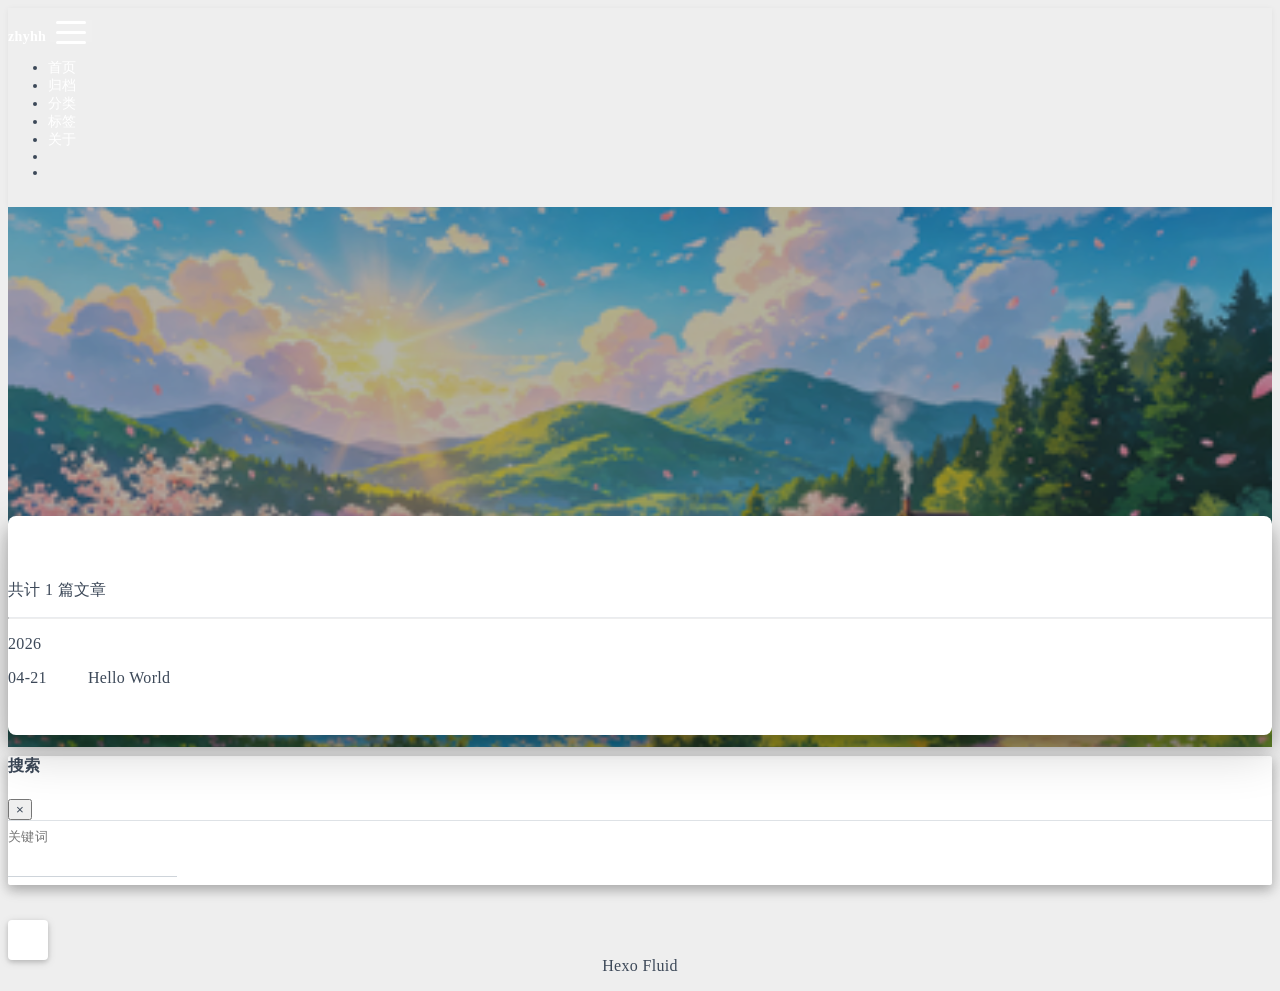
==== commit 59861de0: "Site updated: 2026-08-02 23:51:04" ====
--- a/archives/index.html
+++ b/archives/index.html
@@ -9,7 +9,7 @@
   <meta charset="UTF-8">
 
   <link rel="apple-touch-icon" sizes="76x76" href="/img/fluid.png">
-  <link rel="icon" href="/img/fluid.png">
+  <link rel="icon" href="/img/fluid">
   
 
   <meta name="viewport" content="width=device-width, initial-scale=1.0, maximum-scale=5.0, shrink-to-fit=no">
@@ -21,7 +21,7 @@
   
     <meta property="og:type" content="website">
 <meta property="og:title" content="归档">
-<meta property="og:url" content="http://example.com/archives/index.html">
+<meta property="og:url" content="https://zhyhh0605.github.io/archives/index.html">
 <meta property="og:site_name" content="zhyhh&#39;s blog">
 <meta property="og:locale" content="zh_CN">
 <meta property="article:author" content="zhyhh">
@@ -59,11 +59,15 @@
 
 
 
+  
+<link rel="stylesheet" href="/css/custom.css">
+
+
 
   <script id="fluid-configs">
     var Fluid = window.Fluid || {};
     Fluid.ctx = Object.assign({}, Fluid.ctx)
-    var CONFIG = {"hostname":"example.com","root":"/","version":"1.9.9","typing":{"enable":true,"typeSpeed":70,"cursorChar":"_","loop":false,"scope":[]},"anchorjs":{"enable":true,"element":"h1,h2,h3,h4,h5,h6","placement":"left","visible":"hover","icon":""},"progressbar":{"enable":true,"height_px":3,"color":"#29d","options":{"showSpinner":false,"trickleSpeed":100}},"code_language":{"enable":true,"default":"TEXT"},"copy_btn":true,"image_caption":{"enable":true},"image_zoom":{"enable":true,"img_url_replace":["",""]},"toc":{"enable":true,"expand_all":true,"placement":"right","headingSelector":"h1,h2,h3,h4,h5,h6","collapseDepth":0},"lazyload":{"enable":true,"loading_img":"/img/loading.gif","onlypost":false,"offset_factor":2},"web_analytics":{"enable":false,"follow_dnt":true,"baidu":null,"google":{"measurement_id":null},"tencent":{"sid":null,"cid":null},"leancloud":{"app_id":null,"app_key":null,"server_url":null,"path":"window.location.pathname","ignore_local":false},"openkounter":{"server_url":"https://open-kounter.mintimate.cn","path":"window.location.pathname","ignore_local":false},"umami":{"src":null,"website_id":null,"domains":null,"start_time":"2024-01-01T00:00:00.000Z","token":null,"api_server":null}},"search_path":"/local-search.xml","include_content_in_search":true};
+    var CONFIG = {"hostname":"zhyhh0605.github.io","root":"/","version":"1.9.9","typing":{"enable":true,"typeSpeed":70,"cursorChar":"_","loop":false,"scope":[]},"anchorjs":{"enable":true,"element":"h1,h2,h3,h4,h5,h6","placement":"left","visible":"hover","icon":""},"progressbar":{"enable":true,"height_px":3,"color":"#29d","options":{"showSpinner":false,"trickleSpeed":100}},"code_language":{"enable":true,"default":"TEXT"},"copy_btn":true,"image_caption":{"enable":true},"image_zoom":{"enable":true,"img_url_replace":["",""]},"toc":{"enable":true,"expand_all":true,"placement":"right","headingSelector":"h1,h2,h3,h4,h5,h6","collapseDepth":0},"lazyload":{"enable":true,"loading_img":"/img/loading.gif","onlypost":false,"offset_factor":2},"web_analytics":{"enable":false,"follow_dnt":true,"baidu":null,"google":{"measurement_id":null},"tencent":{"sid":null,"cid":null},"leancloud":{"app_id":null,"app_key":null,"server_url":null,"path":"window.location.pathname","ignore_local":false},"openkounter":{"server_url":"https://open-kounter.mintimate.cn","path":"window.location.pathname","ignore_local":false},"umami":{"src":null,"website_id":null,"domains":null,"start_time":"2024-01-01T00:00:00.000Z","token":null,"api_server":null}},"search_path":"/local-search.xml","include_content_in_search":true};
 
     if (CONFIG.web_analytics.follow_dnt) {
       var dntVal = navigator.doNotTrack || window.doNotTrack || navigator.msDoNotTrack;
--- a/css/custom.css
+++ b/css/custom.css
@@ -0,0 +1,98 @@
+/* ========== 全局配色系统（适配Fluid明暗模式） ========== */
+:root {
+  --theme-main: #165DFF;
+  --theme-main-light: #4080ff;
+  --text-normal: #1F2937;
+  --text-light: #6B7280;
+  --bg-card: #f9fafb;
+  --border-color: #e5e7eb;
+}
+/* Fluid暗色模式自动变量覆盖 */
+html[data-theme="dark"] {
+  --theme-main: #4080ff;
+  --text-normal: #E5E7EB;
+  --text-light: #9CA3AF;
+  --bg-card: #27272a;
+  --border-color: #3f3f46;
+}
+
+/* 链接颜色统一替换 */
+a {
+  color: var(--theme-main);
+}
+a:hover {
+  color: var(--theme-main-light);
+  text-decoration: underline;
+}
+
+/* ========== 正文排版优化（核心！阅读体验提升） ========== */
+.post-content {
+  max-width: 760px !important;
+}
+.post-content p {
+  line-height: 1.75;
+  margin: 1rem 0;
+}
+.post-content h1, .post-content h2, .post-content h3 {
+  margin-top: 1.8rem;
+  margin-bottom: 0.8rem;
+}
+
+/* 文章图片美化 */
+.post-content img {
+  border-radius: 8px;
+}
+
+/* ========== 代码块美化 ========== */
+pre[class*="language-"] {
+  border-radius: 8px !important;
+}
+:not(pre) > code {
+  border-radius: 4px;
+}
+
+/* ========== 导航栏优化 ========== */
+#navbar {
+  box-shadow: 0 1px 6px rgba(0,0,0,0.06);
+}
+html[data-theme="dark"] #navbar {
+  box-shadow: 0 1px 6px rgba(0,0,0,0.25);
+}
+
+/* ========== 首页文章卡片美化 ========== */
+.card {
+  border-radius: 12px;
+  transition: transform 0.24s ease, box-shadow 0.24s ease;
+}
+.card:hover {
+  transform: translateY(-4px);
+  box-shadow: 0 8px 24px rgba(0,0,0,0.08);
+}
+html[data-theme="dark"] .card:hover {
+  box-shadow: 0 8px 24px rgba(0,0,0,0.3);
+}
+
+/* ========== TOC悬浮目录优化 ========== */
+.toc-wrapper {
+  border-radius: 10px;
+}
+
+/* ========== 返回顶部按钮 ========== */
+#back-to-top {
+  border-radius: 50%;
+  opacity: 0.75;
+  transition: opacity 0.2s;
+}
+#back-to-top:hover {
+  opacity: 1;
+}
+
+/* ========== 移动端适配（防止布局错乱） ========== */
+@media (max-width: 768px) {
+  .card:hover {
+    transform: none !important;
+  }
+  .post-content {
+    padding: 0 10px;
+  }
+}
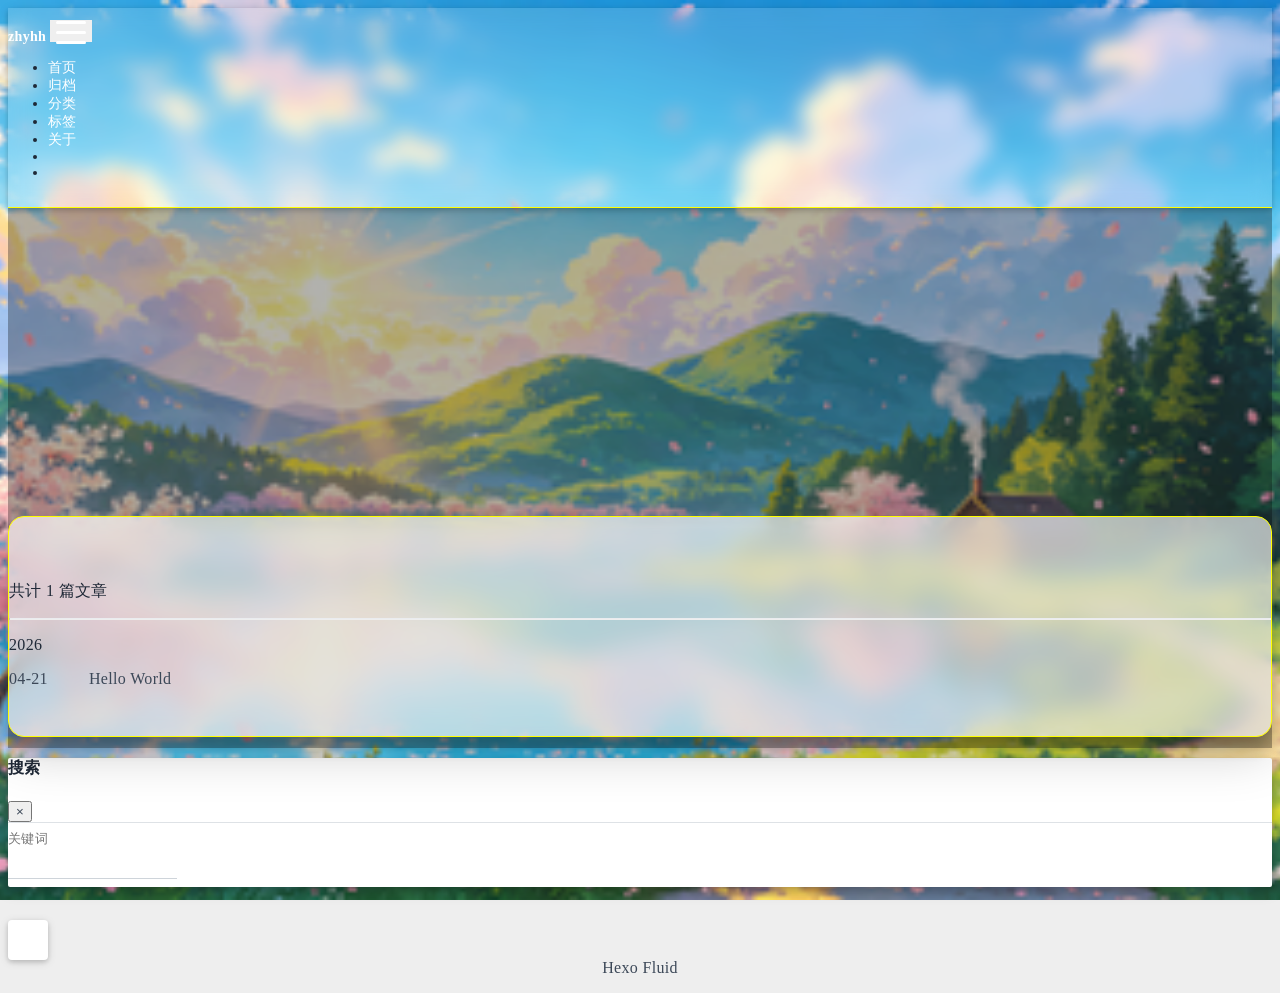
==== commit 46a0693a: "Site updated: 2026-08-04 00:09:12" ====
--- a/archives/index.html
+++ b/archives/index.html
@@ -9,7 +9,7 @@
   <meta charset="UTF-8">
 
   <link rel="apple-touch-icon" sizes="76x76" href="/img/fluid.png">
-  <link rel="icon" href="/img/fluid">
+  <link rel="icon" href="/img/fluid.png">
   
 
   <meta name="viewport" content="width=device-width, initial-scale=1.0, maximum-scale=5.0, shrink-to-fit=no">
--- a/css/custom.css
+++ b/css/custom.css
@@ -1,4 +1,43 @@
-/* ========== 全局配色系统（适配Fluid明暗模式） ========== */
+/* 隐藏原生banner图片，避免双层图重叠 */
+#banner .banner-bg img {
+  display: none !important;
+}
+#banner {
+  background: transparent !important;
+}
+
+/* 全局全屏背景 bg.png */
+body {
+  background-image: url("/img/bg.png") !important;
+  background-size: cover !important;
+  background-position: center !important;
+  background-attachment: fixed !important;
+  background-repeat: no-repeat !important;
+}
+
+/* 全屏遮罩，提升选择器权重，加!important强制生效 */
+html body::after {
+  content: "" !important;
+  position: fixed !important;
+  inset: 0 !important;
+  width: 100vw !important;
+  height: 100vh !important;
+  background: transparent !important;
+  pointer-events: none !important;
+  z-index: 999 !important;
+  transition: background 0.35s ease !important;
+}
+html[data-theme="dark"] body::after {
+  background: rgba(0, 0, 0, 0.58) !important;
+}
+
+/* 所有页面内容层级高于遮罩 */
+#navbar, #banner, main, footer {
+  position: relative !important;
+  z-index: 1000 !important;
+}
+
+/* ========== 全局配色变量 ========== */
 :root {
   --theme-main: #165DFF;
   --theme-main-light: #4080ff;
@@ -7,7 +46,6 @@
   --bg-card: #f9fafb;
   --border-color: #e5e7eb;
 }
-/* Fluid暗色模式自动变量覆盖 */
 html[data-theme="dark"] {
   --theme-main: #4080ff;
   --text-normal: #E5E7EB;
@@ -16,83 +54,96 @@
   --border-color: #3f3f46;
 }
 
-/* 链接颜色统一替换 */
+/* 导航栏毛玻璃（已修复黄色bug） */
+#navbar {
+  background: rgba(255, 255, 255, 0.15) !important;
+  backdrop-filter: blur(10px) !important;
+  -webkit-backdrop-filter: blur(10px) !important;
+  border-bottom: 1px solid rgba(255,255,0.18);
+}
+html[data-theme="dark"] #navbar {
+  background: rgba(0, 0, 0, 0.65) !important;
+  border-bottom: 1px solid rgba(255, 255, 0.08);
+}
+
+/* 首页卡片动画+悬浮上浮 */
+.index-card {
+  position: relative !important;
+  transition: transform 0.3s ease, box-shadow 0.3s ease !important;
+  opacity: 0;
+  transform: translateY(24px);
+  animation: fadeUp 0.6s ease-out forwards;
+}
+.index-card:nth-child(1){animation-delay:0.1s;}
+.index-card:nth-child(2){animation-delay:0.2s;}
+.index-card:nth-child(3){animation-delay:0.3s;}
+.index-card:nth-child(4){animation-delay:0.4s;}
+
+.index-card .card {
+  backdrop-filter: blur(12px) saturate(120%) !important;
+  -webkit-backdrop-filter: blur(12px) saturate(120%) !important;
+  border-radius: 16px !important;
+  border: 1px solid rgba(255, 255, 0.2) !important;
+  box-shadow: 0 4px 16px rgba(0,0,0,0.08);
+  transition: transform 0.3s ease, box-shadow 0.3s ease !important;
+}
+
+html:not([data-theme="dark"]) .index-card .card {
+  background: rgba(255, 255, 255, 0.65) !important;
+}
+html[data-theme="dark"] .index-card .card {
+  background: rgba(0, 0, 0, 0.82) !important;
+  border: 1px solid rgba(255, 255, 0.06) !important;
+}
+
+.index-card .card:hover {
+  transform: translateY(-8px) !important;
+}
+
+@keyframes fadeUp {
+  to {
+    opacity: 1;
+    transform: translateY(0);
+  }
+}
+
+/* 文章阅读面板 */
+#board {
+  backdrop-filter: blur(12px) saturate(120%) !important;
+  -webkit-backdrop-filter: blur(12px) saturate(120%) !important;
+  border-radius: 16px !important;
+  border: 1px solid rgba(255, 255, 0.2) !important;
+}
+html:not([data-theme="dark"]) #board {
+  background: rgba(255, 255, 255, 0.65) !important;
+}
+html[data-theme="dark"] #board {
+  background: rgba(0, 0, 0, 0.82) !important;
+}
+
+/* 链接文字 */
 a {
   color: var(--theme-main);
 }
 a:hover {
   color: var(--theme-main-light);
-  text-decoration: underline;
 }
 
-/* ========== 正文排版优化（核心！阅读体验提升） ========== */
-.post-content {
-  max-width: 760px !important;
+/* 次要文字 */
+body {
+  color: var(--text-normal);
 }
-.post-content p {
-  line-height: 1.75;
-  margin: 1rem 0;
-}
-.post-content h1, .post-content h2, .post-content h3 {
-  margin-top: 1.8rem;
-  margin-bottom: 0.8rem;
+.index-card .card small,
+.index-card .card .meta {
+  color: var(--text-light);
 }
 
-/* 文章图片美化 */
-.post-content img {
-  border-radius: 8px;
-}
-
-/* ========== 代码块美化 ========== */
-pre[class*="language-"] {
-  border-radius: 8px !important;
-}
-:not(pre) > code {
-  border-radius: 4px;
-}
-
-/* ========== 导航栏优化 ========== */
-#navbar {
-  box-shadow: 0 1px 6px rgba(0,0,0,0.06);
-}
-html[data-theme="dark"] #navbar {
-  box-shadow: 0 1px 6px rgba(0,0,0,0.25);
-}
-
-/* ========== 首页文章卡片美化 ========== */
-.card {
-  border-radius: 12px;
-  transition: transform 0.24s ease, box-shadow 0.24s ease;
-}
-.card:hover {
-  transform: translateY(-4px);
-  box-shadow: 0 8px 24px rgba(0,0,0,0.08);
-}
-html[data-theme="dark"] .card:hover {
-  box-shadow: 0 8px 24px rgba(0,0,0,0.3);
-}
-
-/* ========== TOC悬浮目录优化 ========== */
-.toc-wrapper {
-  border-radius: 10px;
-}
-
-/* ========== 返回顶部按钮 ========== */
-#back-to-top {
-  border-radius: 50%;
-  opacity: 0.75;
-  transition: opacity 0.2s;
-}
-#back-to-top:hover {
-  opacity: 1;
-}
-
-/* ========== 移动端适配（防止布局错乱） ========== */
-@media (max-width: 768px) {
-  .card:hover {
+/* 移动端关闭卡片悬浮 */
+@media (max-width:768px) {
+  .index-card .card:hover {
     transform: none !important;
   }
-  .post-content {
-    padding: 0 10px;
+  #navbar {
+    backdrop-filter: blur(6px) !important;
   }
 }
